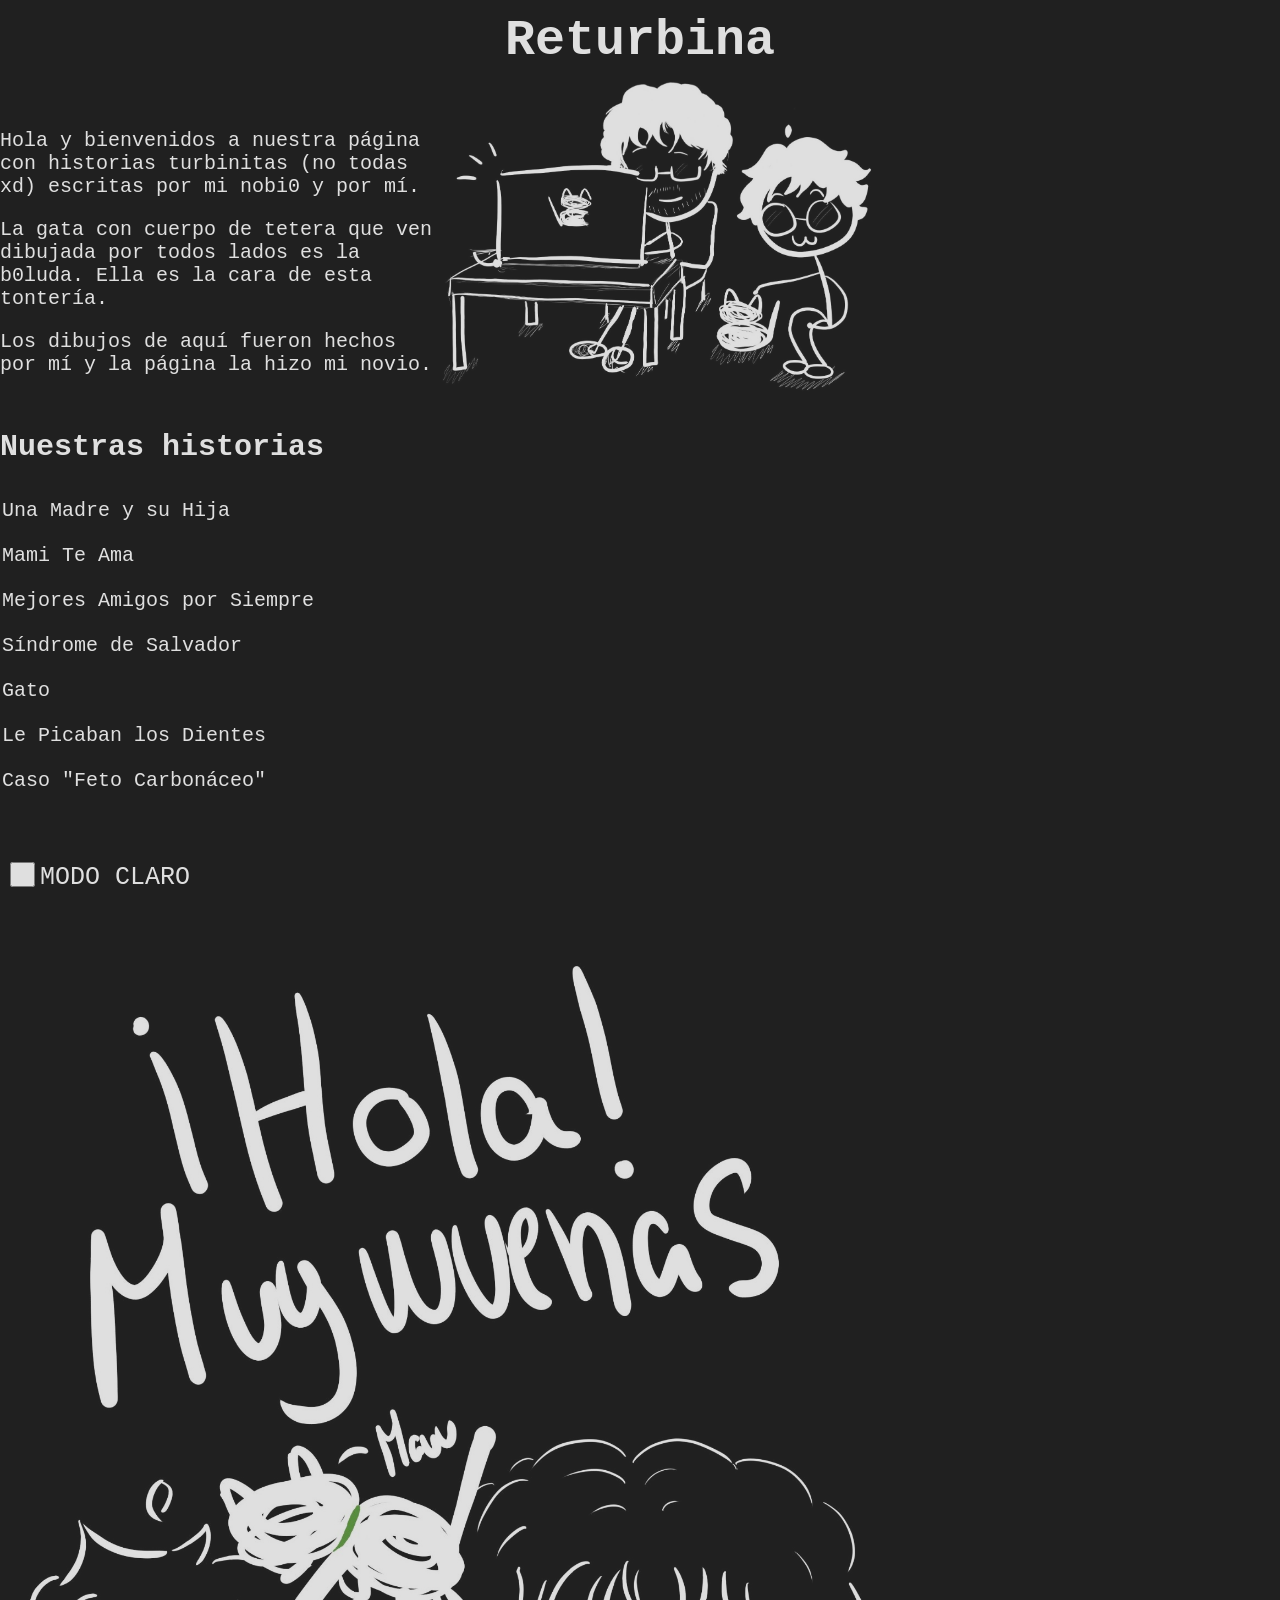
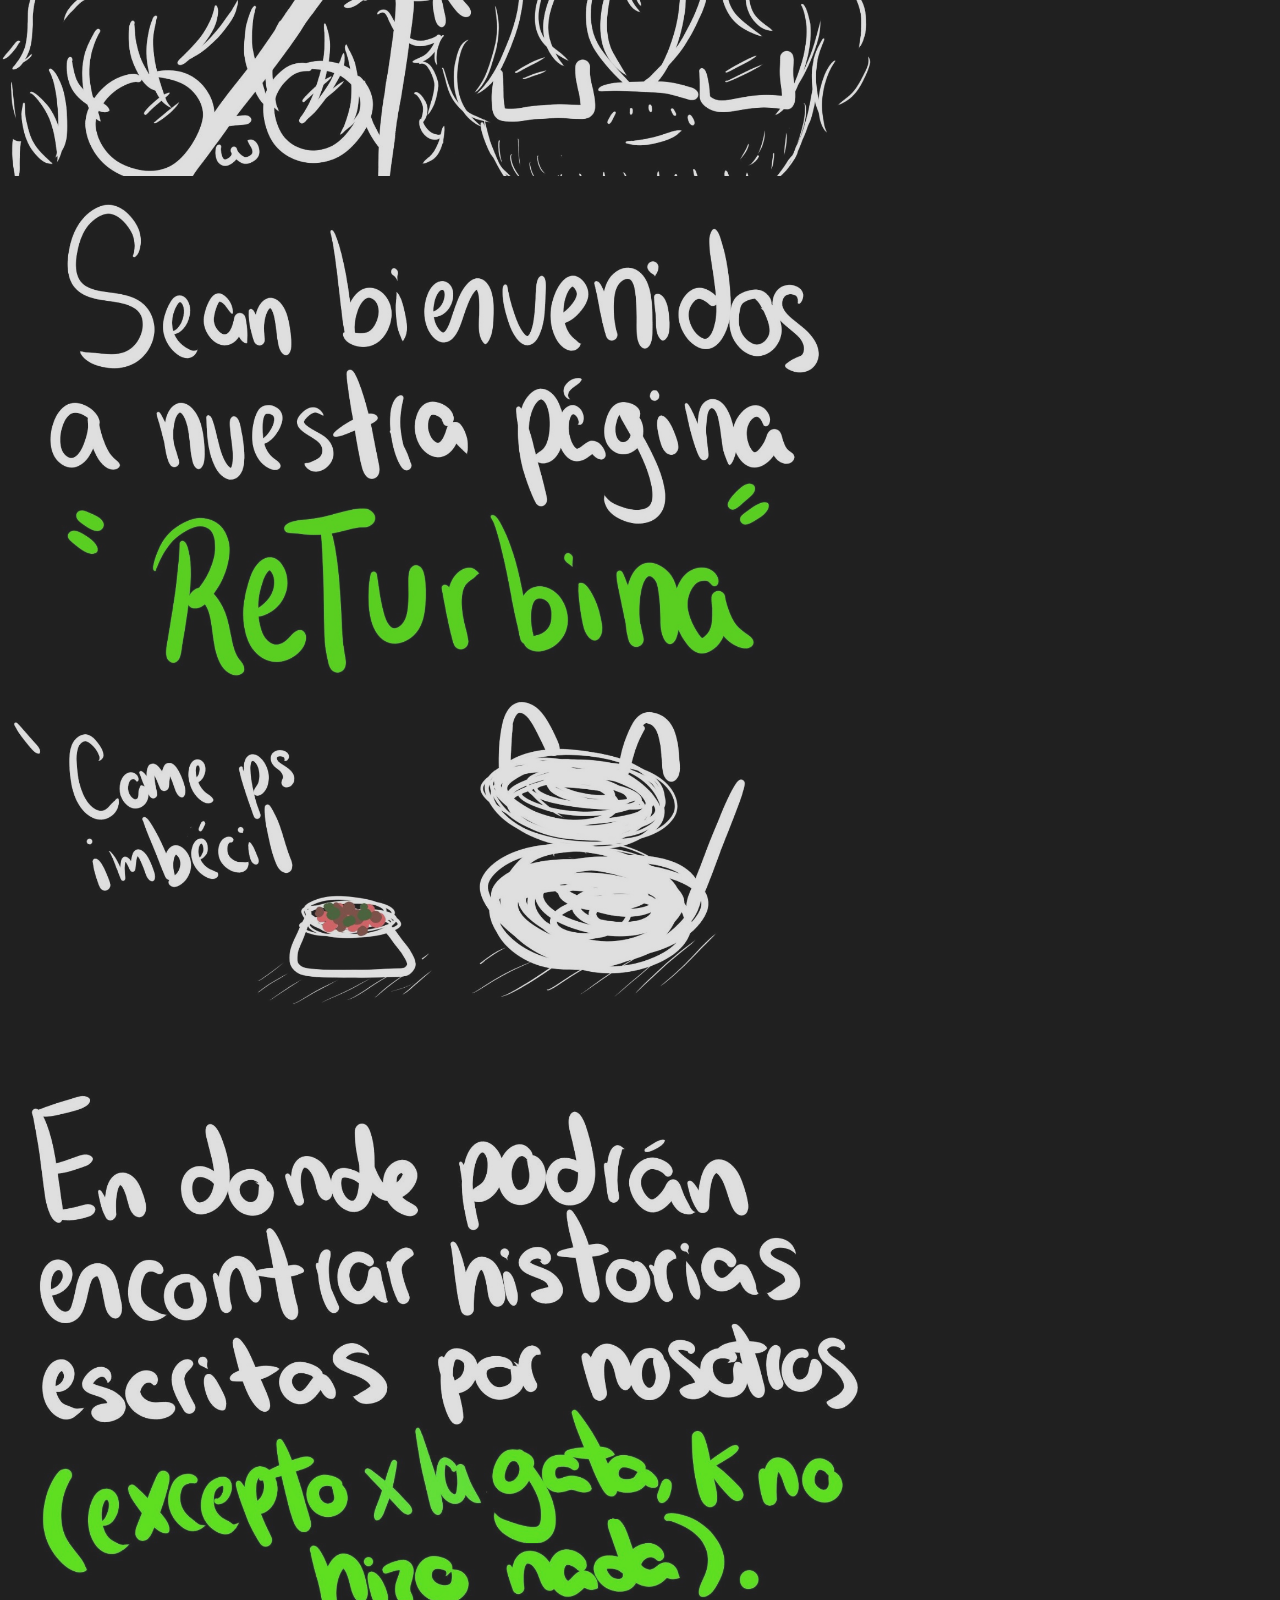
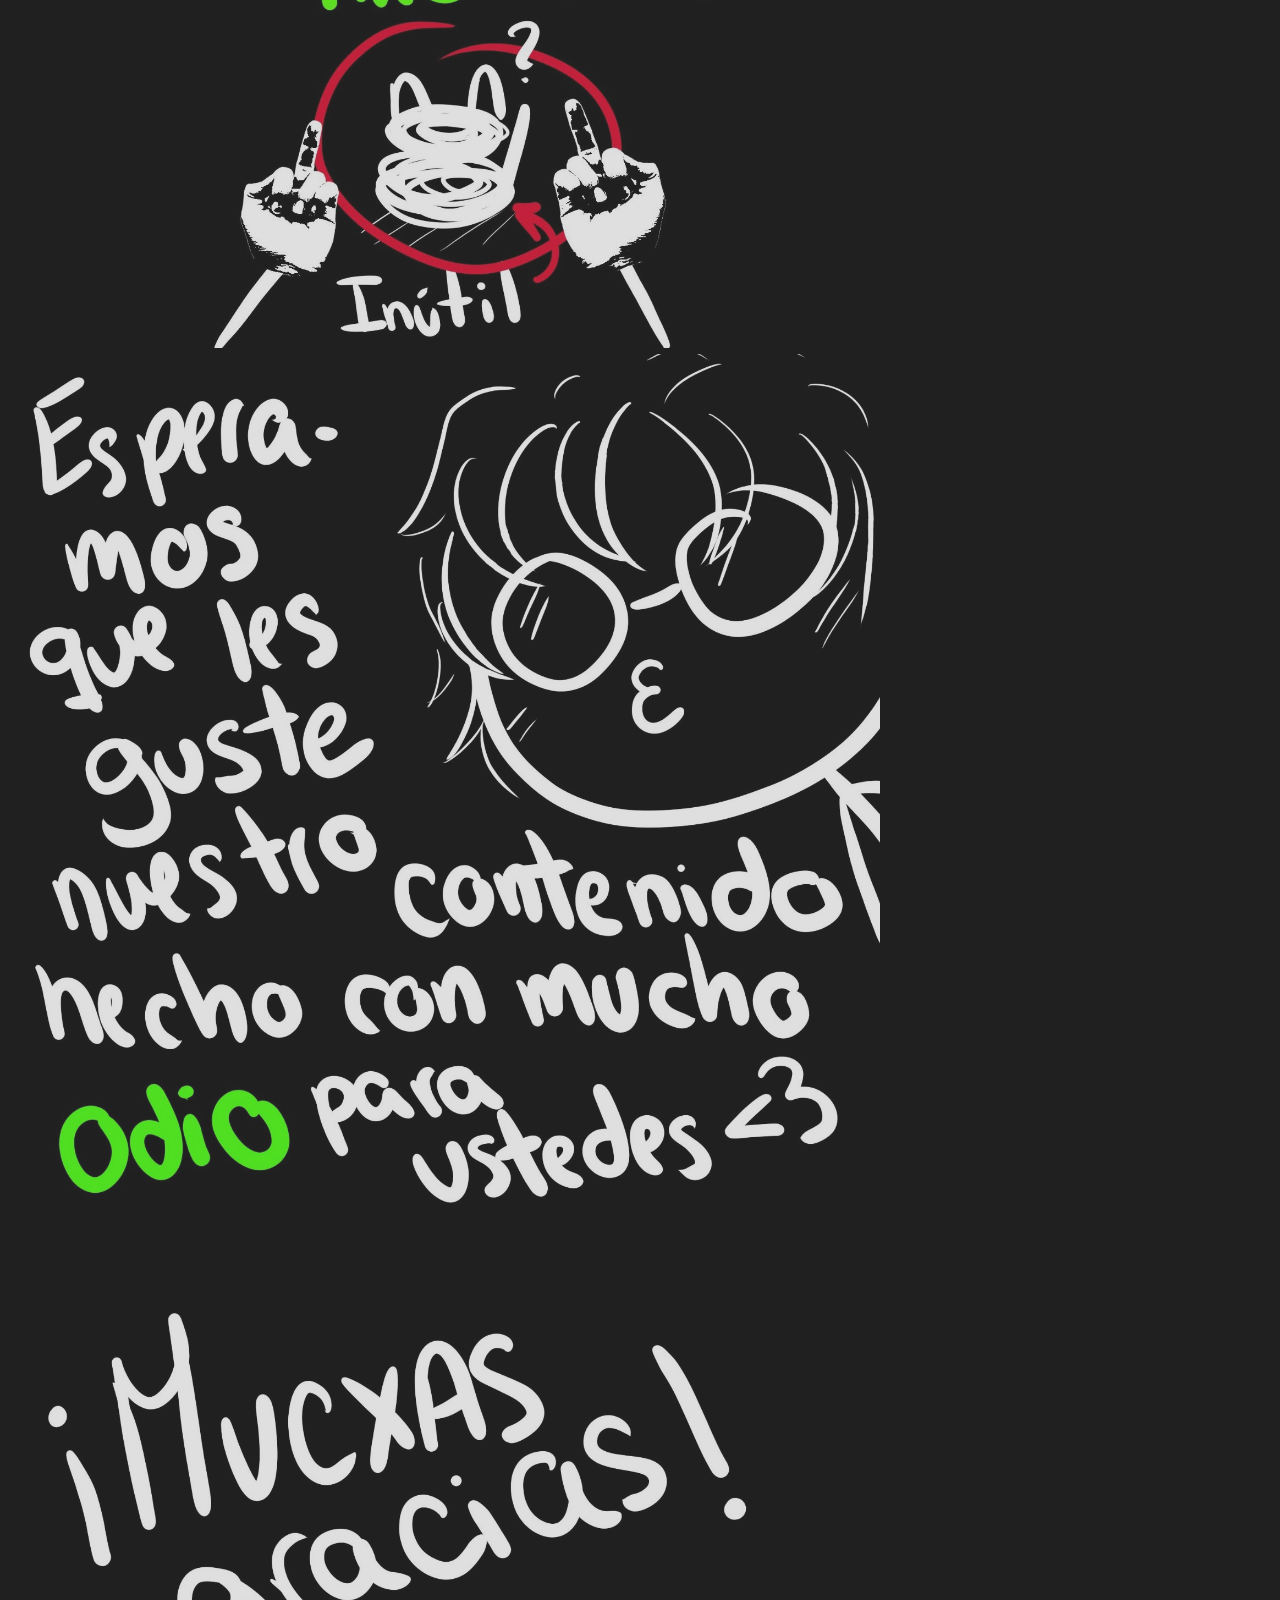
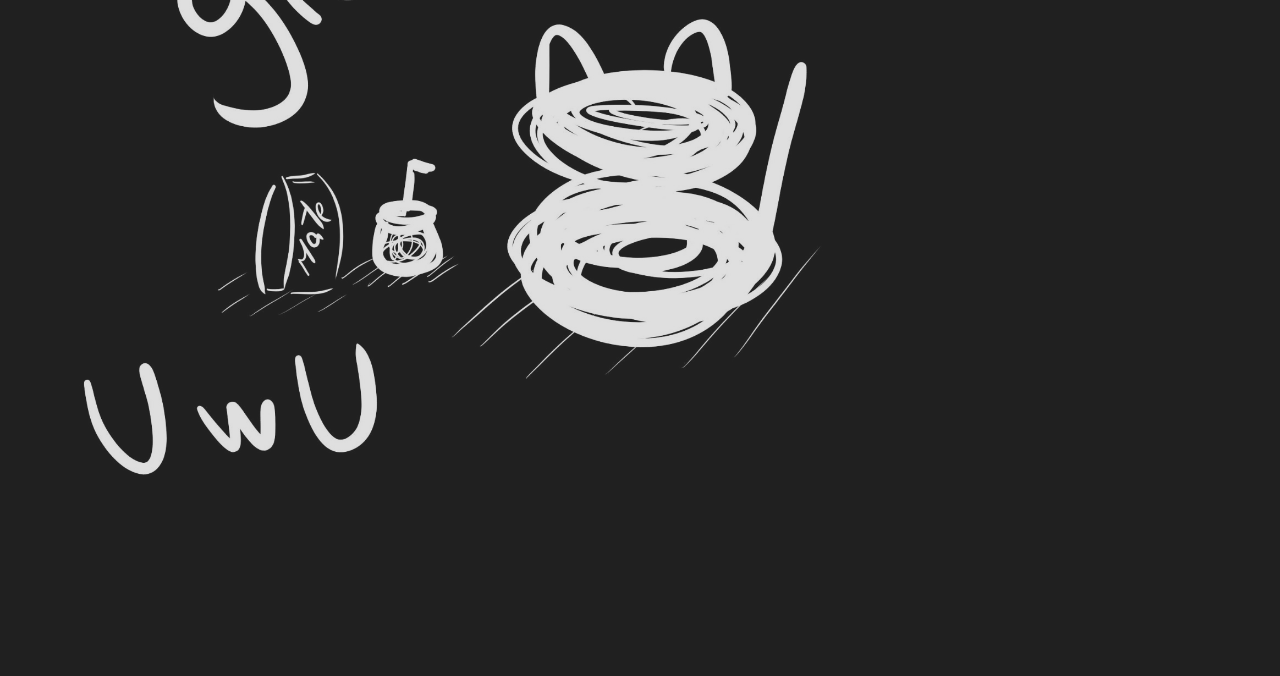
==== index.html @ 89c6c35c "Add files via upload" ====
<!DOCTYPE html>
<html lang="">
  <head>
    <meta charset="utf-8">
    <link rel="icon" type="image/png" href="/img/BOLUDIS ICON_2.png">
    <title>Returbina</title>
    <link rel="stylesheet" href="/style.css">

    <meta property="og:title" content="Historias Returbina" />
    <meta property="og:description" content="Historias turbinita escritas por mi nobi0 y por mí." />
    <meta property="og:image" content="http://raw.githubusercontent.com/returbina/returbina.github.io/refs/heads/main/img/preview.jpeg" />
    <meta property="og:image:width" content="1200" />
    <meta property="og:image:height" content="630" />   
  </head>
  <body oncopy="return false" onpaste="return false" oncut="return false">
    <header><h1>Returbina</h1></header>
    <main>
      <div class="cont-desc-img">
        <div class="cont-desc">
          <p>
            Hola y bienvenidos a nuestra página con historias turbinitas (no todas xd) escritas por mi nobi0 y por mí.
          </p>
          <p>
            La gata con cuerpo de tetera que ven dibujada por todos lados es la b0luda. Ella es la cara de esta tontería.
          </p>
          <p>
            Los dibujos de aquí fueron hechos por mí y la página la hizo mi novio.
          </p>
        </div>
        <div>
          <img src="/img/nosotro.jpg" alt="">
        </div>
      </div>

      <div class="lista-historias">
        <h2>
          Nuestras historias
        </h2>
        <a href="/historias/una_madre_y_su_hija.html">
            <p class="guion-historia">➤</p>
            <p class="item_historia">Una Madre y su Hija</p>
        </a>
        <a href="/historias/mami_te_ama.html">
            <p class="guion-historia">➤</p>
            <p class="item_historia">Mami Te Ama</p>
        </a>
        <a href="/historias/mejores_amigos_por_siempre.html">
            <p class="guion-historia">➤</p>
            <p class="item_historia">Mejores Amigos por Siempre</p>
        </a>
        <a href="/historias/sindrome_de_salvador.html">
            <p class="guion-historia">➤</p>
            <p class="item_historia">Síndrome de Salvador</p>
        </a>
        <a href="/historias/gato.html">
            <p class="guion-historia">➤</p>
            <p class="item_historia">Gato</p>
        </a>
        <a href="/historias/le_picaban_los_dientes.html">
            <p class="guion-historia">➤</p>
            <p class="item_historia">Le Picaban los Dientes</p>
        </a>
        <a href="/historias/caso_feto_carbonaceo.html">
            <p class="guion-historia">➤</p>
            <p class="item_historia">Caso "Feto Carbonáceo"</p>
        </a>
      </div>

      <br>
      <br>
      <br>
      <a href="https://www.wattpad.com/user/karuril_ao" target="_blank">
        Nuestro Wattpad
      </a><br>
      
      <img src="/img/presentacion1.jpeg">
      <img src="/img/presentacion2.jpeg">
      <img src="/img/presentacion3.jpeg">
      <img src="/img/presentacion4.jpeg">
      <img src="/img/presentacion5.jpeg">

    </main>

    <footer id="#footer">
      <div class="modo-oscuro">
        <input class="boton-oscuro" type="checkbox" id="style-switch">
        <label for="style-switch">MODO CLARO</label>
      </div>
    </footer>
  </body>
</html>
---- style.css ----
:root {
    --fondo: #000;
    --letra: #fff;
}

html {  
    background-color: var(--fondo);
    font-family: ui-monospace, "Cascadia Mono", "Segoe UI Mono", Menlo, Monaco, Consolas, "Liberation Mono", "Courier New", monospace;
    filter: invert(0%) contrast(0.75) hue-rotate(0deg);
    transition: filter 0.3s ease;
}   
html:has(#style-switch:checked) {
    filter: invert(100%) contrast(0.75) hue-rotate(180deg);
}

body {
    color: var(--letra);
    -webkit-user-select: none; /* Safari */
    -moz-user-select: none;    /* Firefox */
    -ms-user-select: none;     /* IE10+/Edge */
    user-select: none;         /* Standard */

    margin: 0;
}   
main{
    font-size: 20px;
    justify-self: center;
    width: 55pc;
    margin-bottom: 100px;
}
main img{
    width: 100%;
    height: auto;
}
p {
    margin-bottom: 0;
}
p + p {
    text-indent: 1.5em;
    
    margin-top: 20px;
}   

main .cont-desc-img{
    display: flex;
    flex-direction: row;
    align-items: center;
}
.cont-desc p{
    text-indent: 0;
}

.lista-historias a{
    display: flex;
    flex-direction: row;
}
.lista-historias a .guion-historia{
    margin: 10px;
    transition: transform 0.2s ease;
    color: var(--letra);
    text-decoration: none;
    opacity: 0;
    transition: opacity 0.2s ease;
    transform: translateX(-10px);
}
.lista-historias a .item_historia{
    transform: translateX(-75px);
    margin: 10px;
    transition: transform 0.2s ease;
    color: var(--letra);
    text-decoration: none;
}
.lista-historias a:hover .item_historia{
    transform: translateX(-50px);
    text-decoration: underline;
}
.lista-historias a:hover .guion-historia{
    opacity: 1;
}

a{
    color: var(--letra);
    text-decoration: none;
}
a:visited{
    color: var(--letra);
    text-decoration: none;
}

header {
    position: sticky;
    top: 0;
    z-index: 100;
    margin: 0;
    background-color: var(--fondo);
    display: flex;
    justify-content: center;
}
header h1{
    margin: 0;
    text-align: center;
    align-content: center;
    height: 80px;
    font-size: 50px;
}
header .volver{
    position: absolute;
    left: 20px;
    top: 20px;
    display: flex;
    align-items: center;
}
.volver a{
    display:flex;
    flex-direction: column;
    justify-content: center;
    height: 40px;
    width: auto; 
}
.volver a:hover img{
    transform: translateX(-10px);
}
.volver a img{
    height: 100%;
    width: auto;
    transition: transform 0.3s ease;
}

.cita{
    padding-left: 50px;
    padding-right: 50px;
}

footer{
    position: sticky;
    bottom: 0;
    z-index: 100;
    margin: 0;
    height: 50px;
    background-color: var(--fondo);
    align-content: center;

    display: flex;
    justify-content: space-between;
    align-items: center;
}

.creditos{
    font-size: 18px;
    text-align: right;
    margin-right: 20px;
}

.modo-oscuro{
    margin: 5px;
    font-size: 18px;
    text-align: left;
    display: flex;
    align-items: center;
    /*border: 2px solid var(--letra);
    border-radius: 5px;*/
}
.modo-oscuro input[type="checkbox"] {
    width: 25px;
    height: 25px;
    margin: 5px;
    margin-right: 0;
}

.modo-oscuro label{
    font-size: 25px;
    margin: 5px;
    margin-bottom: 0;
}
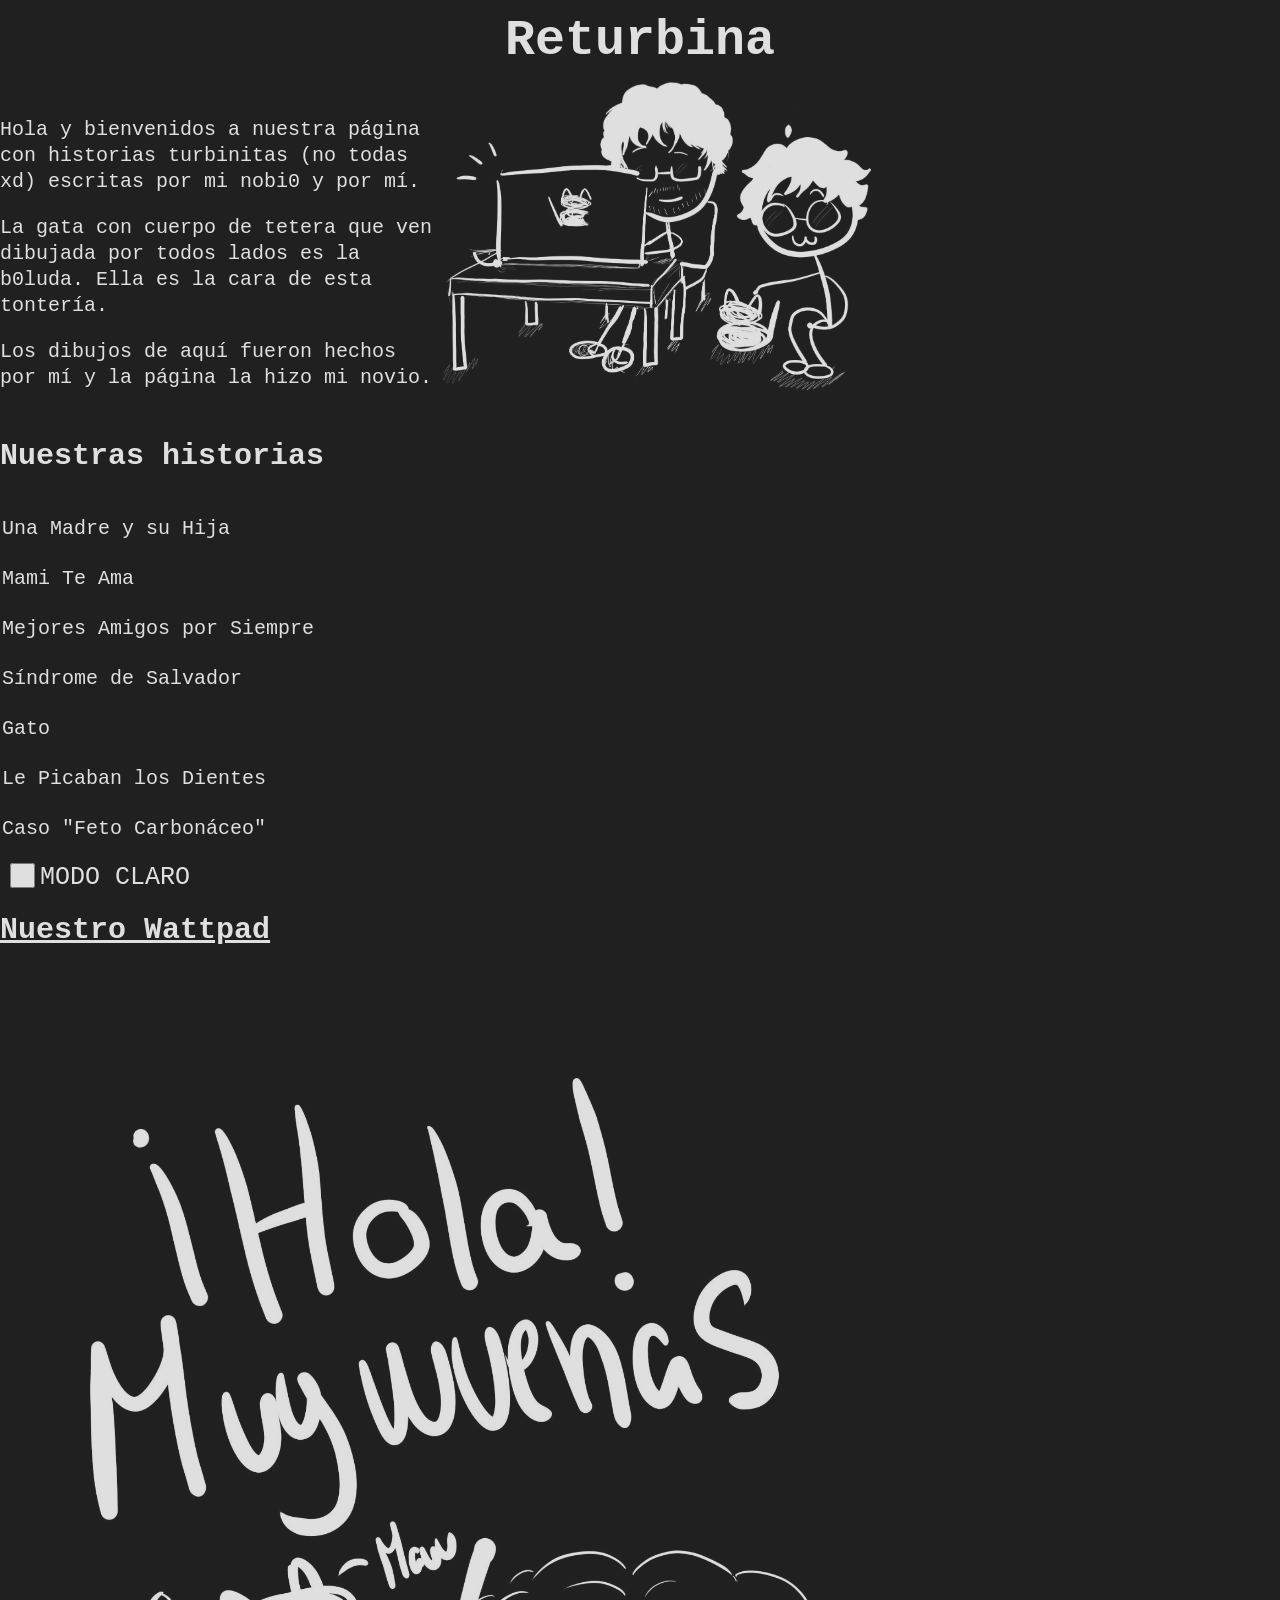
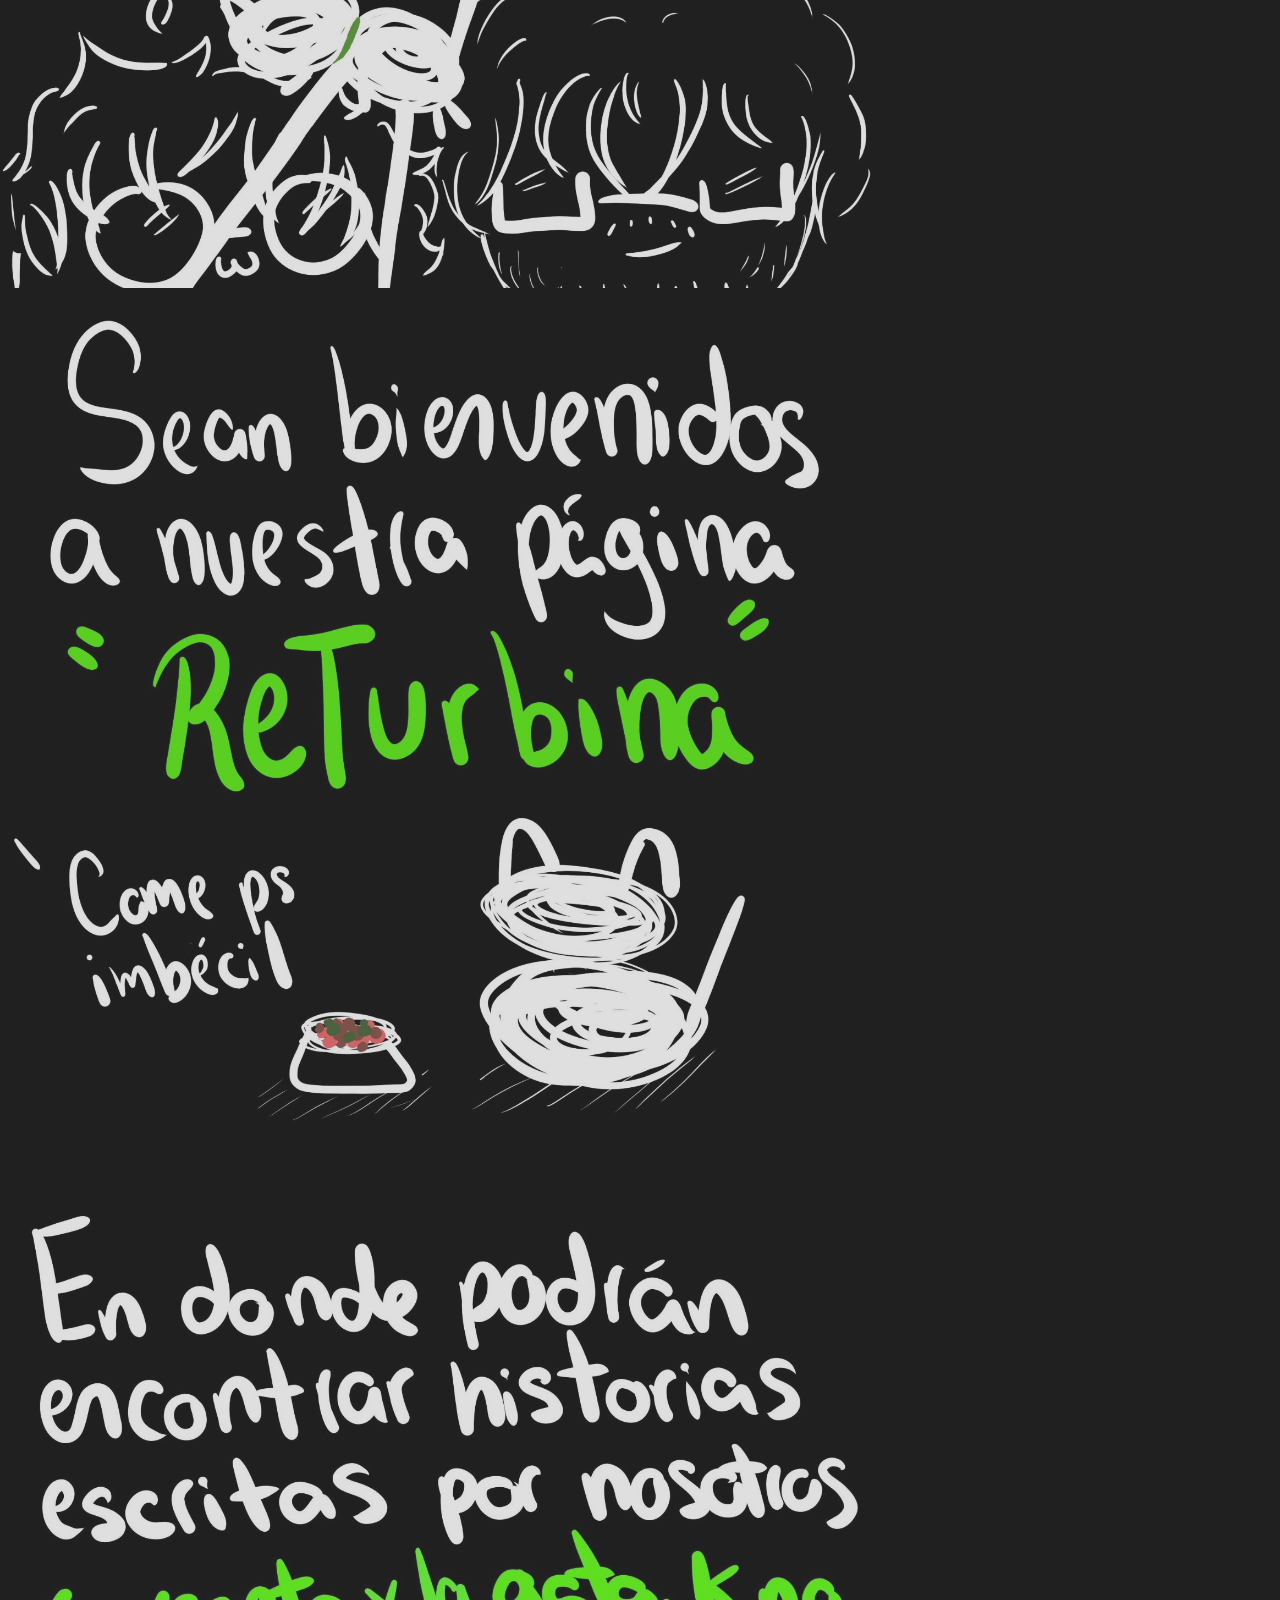
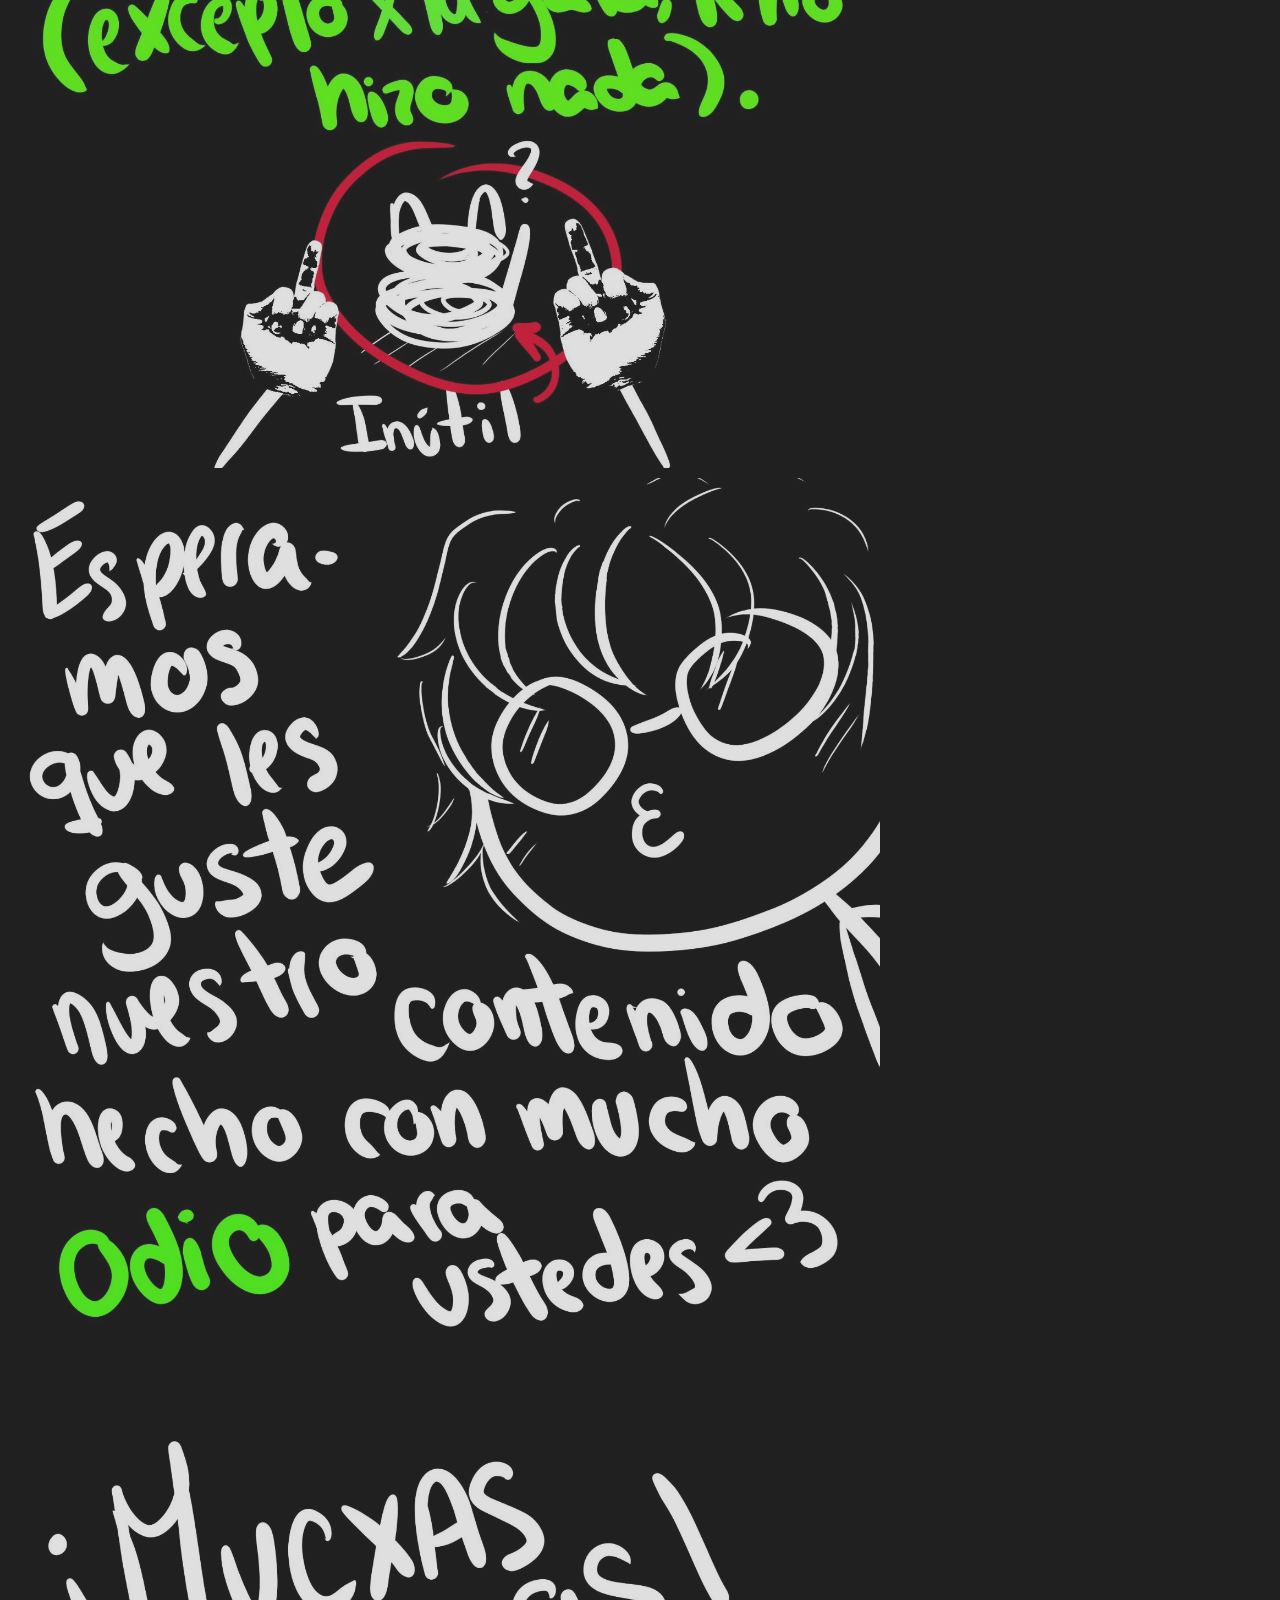
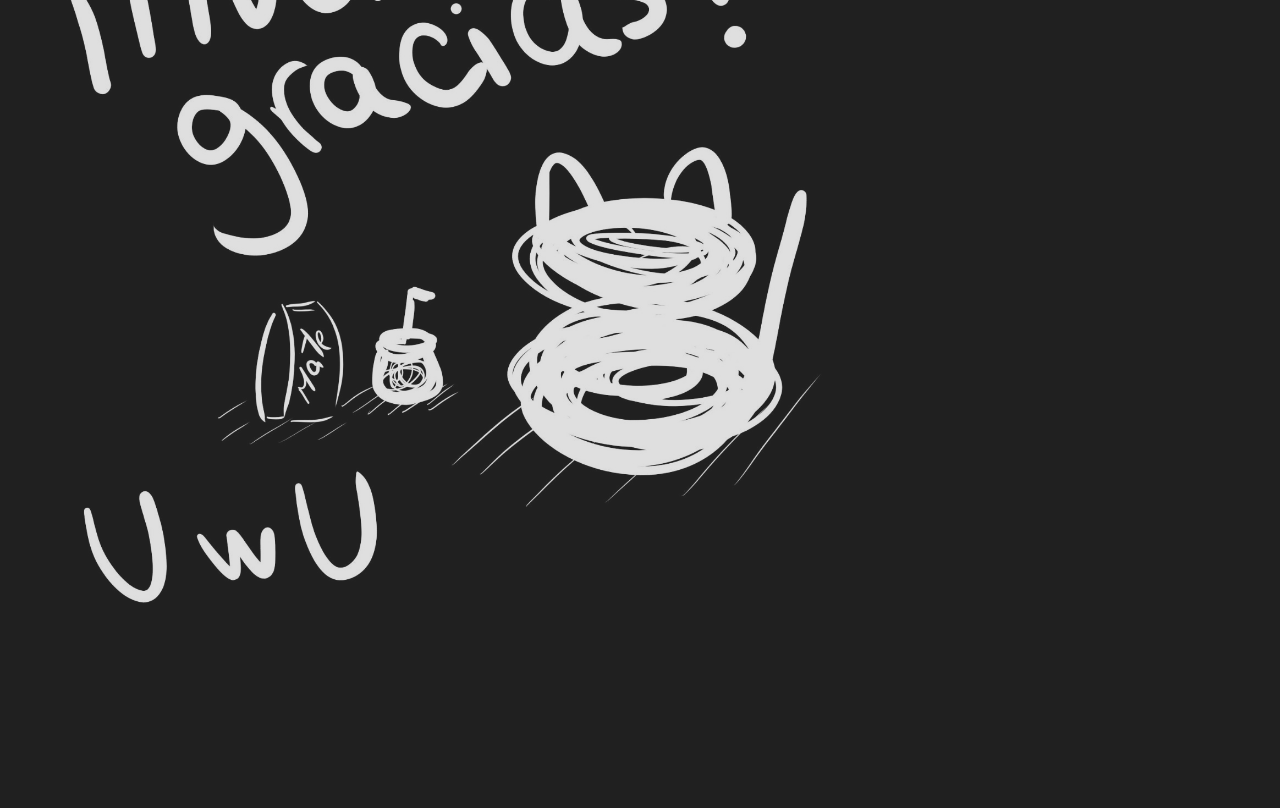
==== commit 1342019d: "Add files via upload" ====
--- a/index.html
+++ b/index.html
@@ -17,15 +17,9 @@
     <main>
       <div class="cont-desc-img">
         <div class="cont-desc">
-          <p>
-            Hola y bienvenidos a nuestra página con historias turbinitas (no todas xd) escritas por mi nobi0 y por mí.
-          </p>
-          <p>
-            La gata con cuerpo de tetera que ven dibujada por todos lados es la b0luda. Ella es la cara de esta tontería.
-          </p>
-          <p>
-            Los dibujos de aquí fueron hechos por mí y la página la hizo mi novio.
-          </p>
+          <p>Hola y bienvenidos a nuestra página con historias turbinitas (no todas xd) escritas por mi nobi0 y por mí.</p>
+          <p>La gata con cuerpo de tetera que ven dibujada por todos lados es la b0luda. Ella es la cara de esta tontería.</p>
+          <p>Los dibujos de aquí fueron hechos por mí y la página la hizo mi novio.</p>
         </div>
         <div>
           <img src="/img/nosotro.jpg" alt="">
@@ -33,9 +27,7 @@
       </div>
 
       <div class="lista-historias">
-        <h2>
-          Nuestras historias
-        </h2>
+        <h2>Nuestras historias</h2>
         <a href="/historias/una_madre_y_su_hija.html">
             <p class="guion-historia">➤</p>
             <p class="item_historia">Una Madre y su Hija</p>
@@ -67,10 +59,8 @@
       </div>
 
       <br>
-      <br>
-      <br>
-      <a href="https://www.wattpad.com/user/karuril_ao" target="_blank">
-        Nuestro Wattpad
+      <a style="text-decoration: underline;" href="https://www.wattpad.com/user/karuril_ao" target="_blank">
+        <h2>Nuestro Wattpad</h2>
       </a><br>
       
       <img src="/img/presentacion1.jpeg">
--- a/style.css
+++ b/style.css
@@ -21,6 +21,7 @@
     user-select: none;         /* Standard */
 
     margin: 0;
+    line-height: 1.5;
 }   
 main{
     font-size: 20px;
@@ -48,11 +49,13 @@
 }
 .cont-desc p{
     text-indent: 0;
+    line-height: 1.3;
 }
 
 .lista-historias a{
     display: flex;
     flex-direction: row;
+    width: fit-content; 
 }
 .lista-historias a .guion-historia{
     margin: 10px;
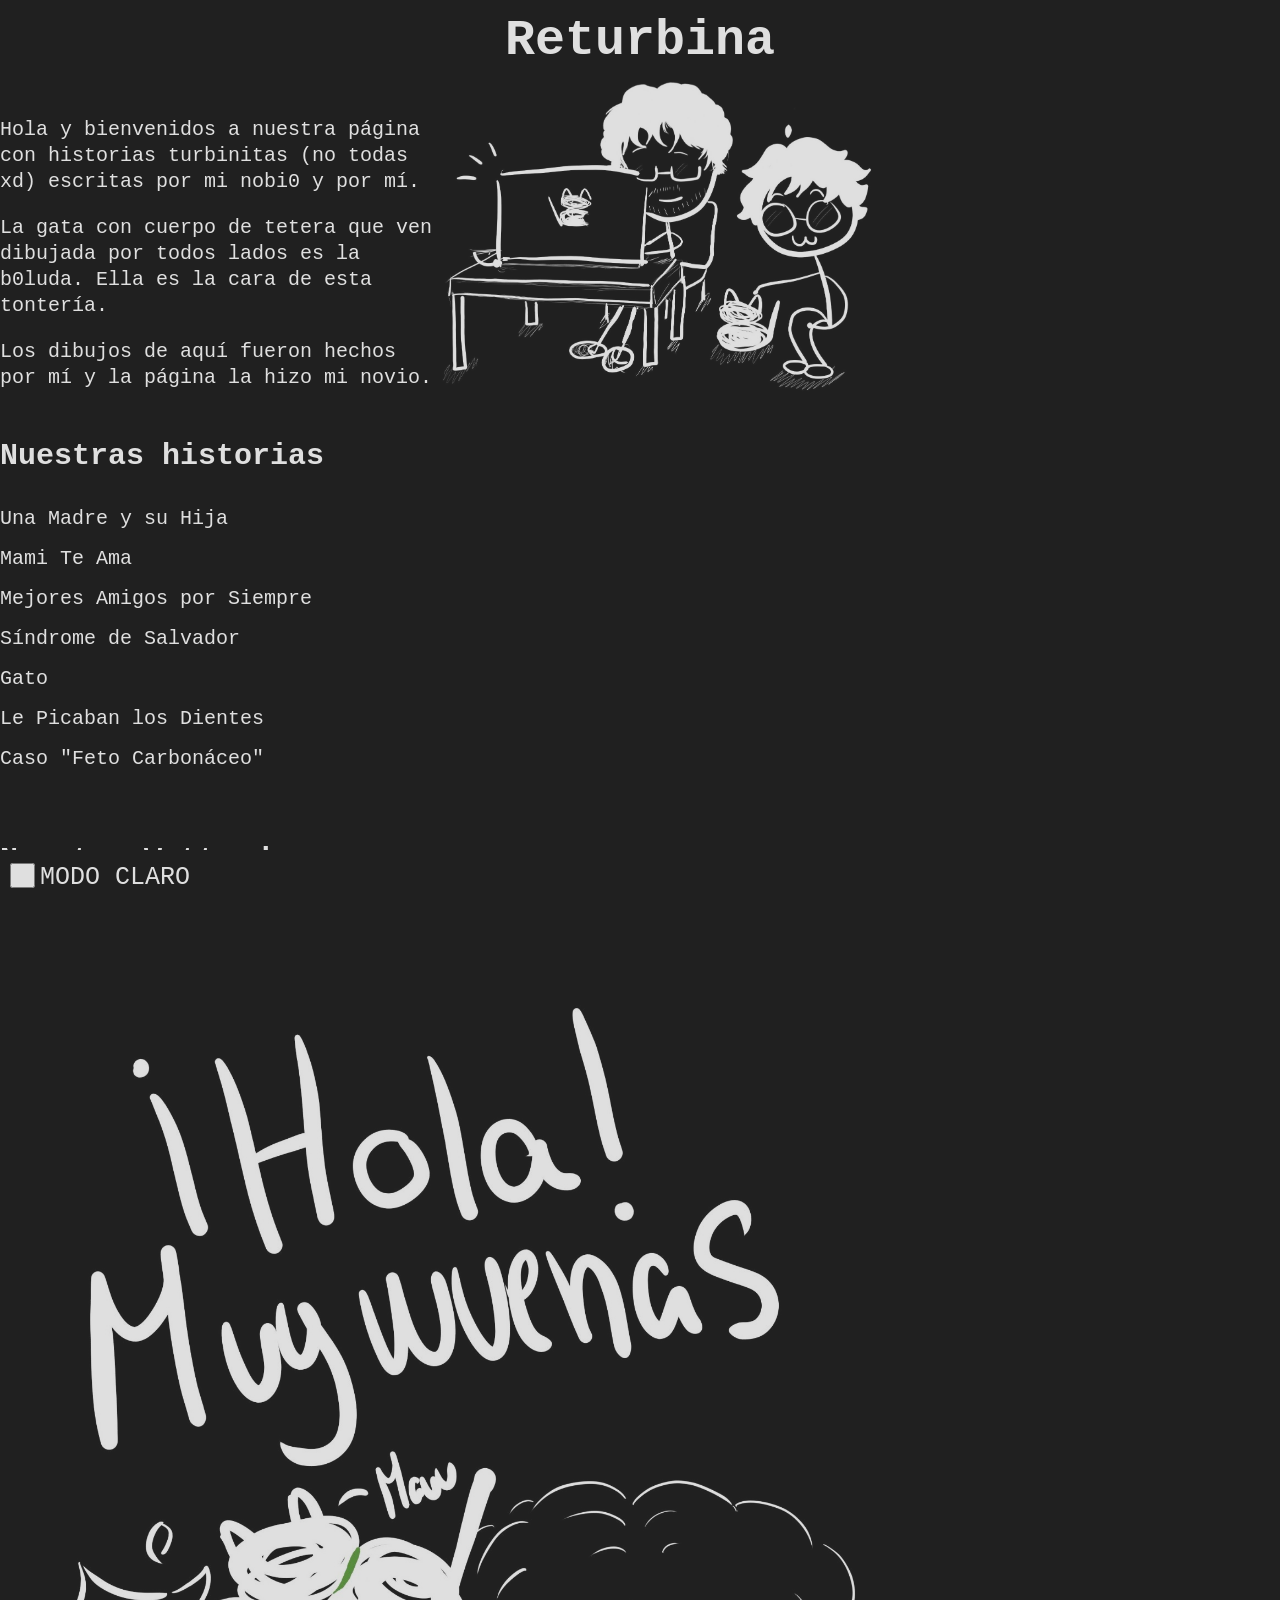
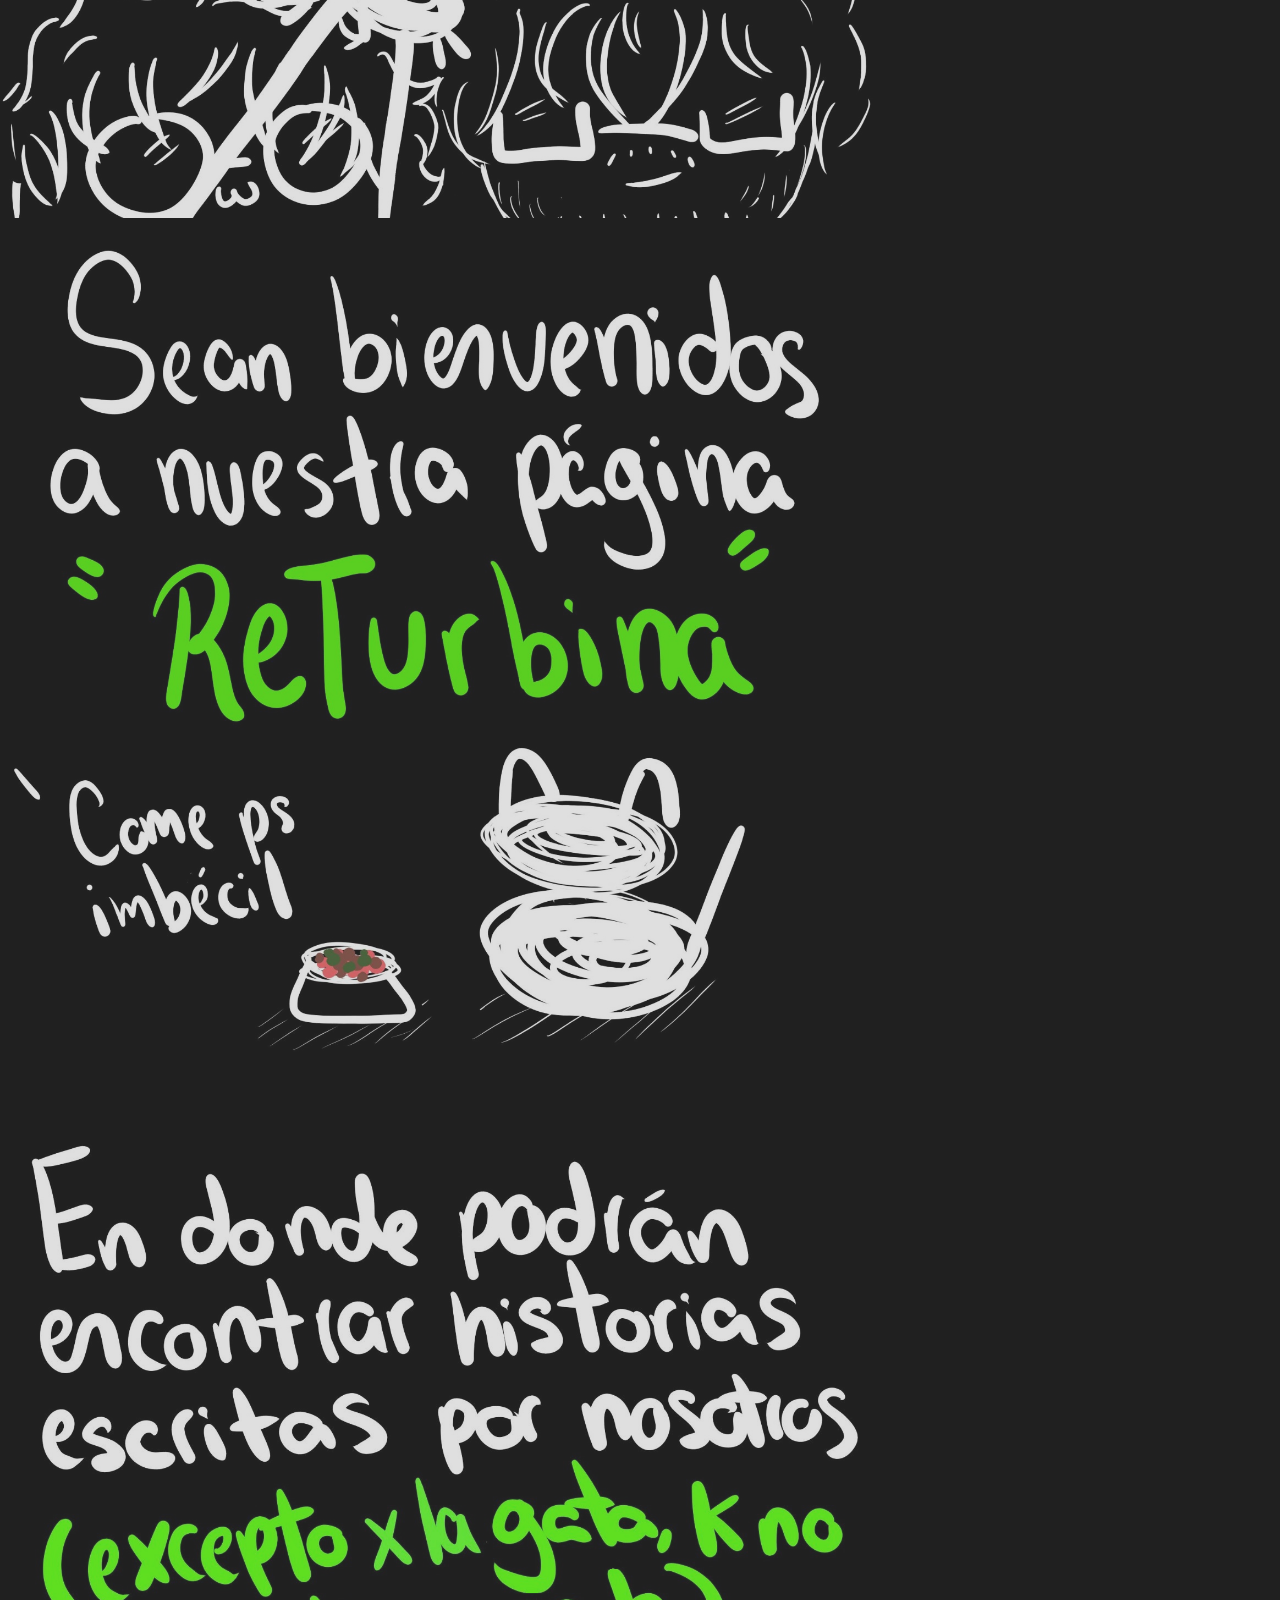
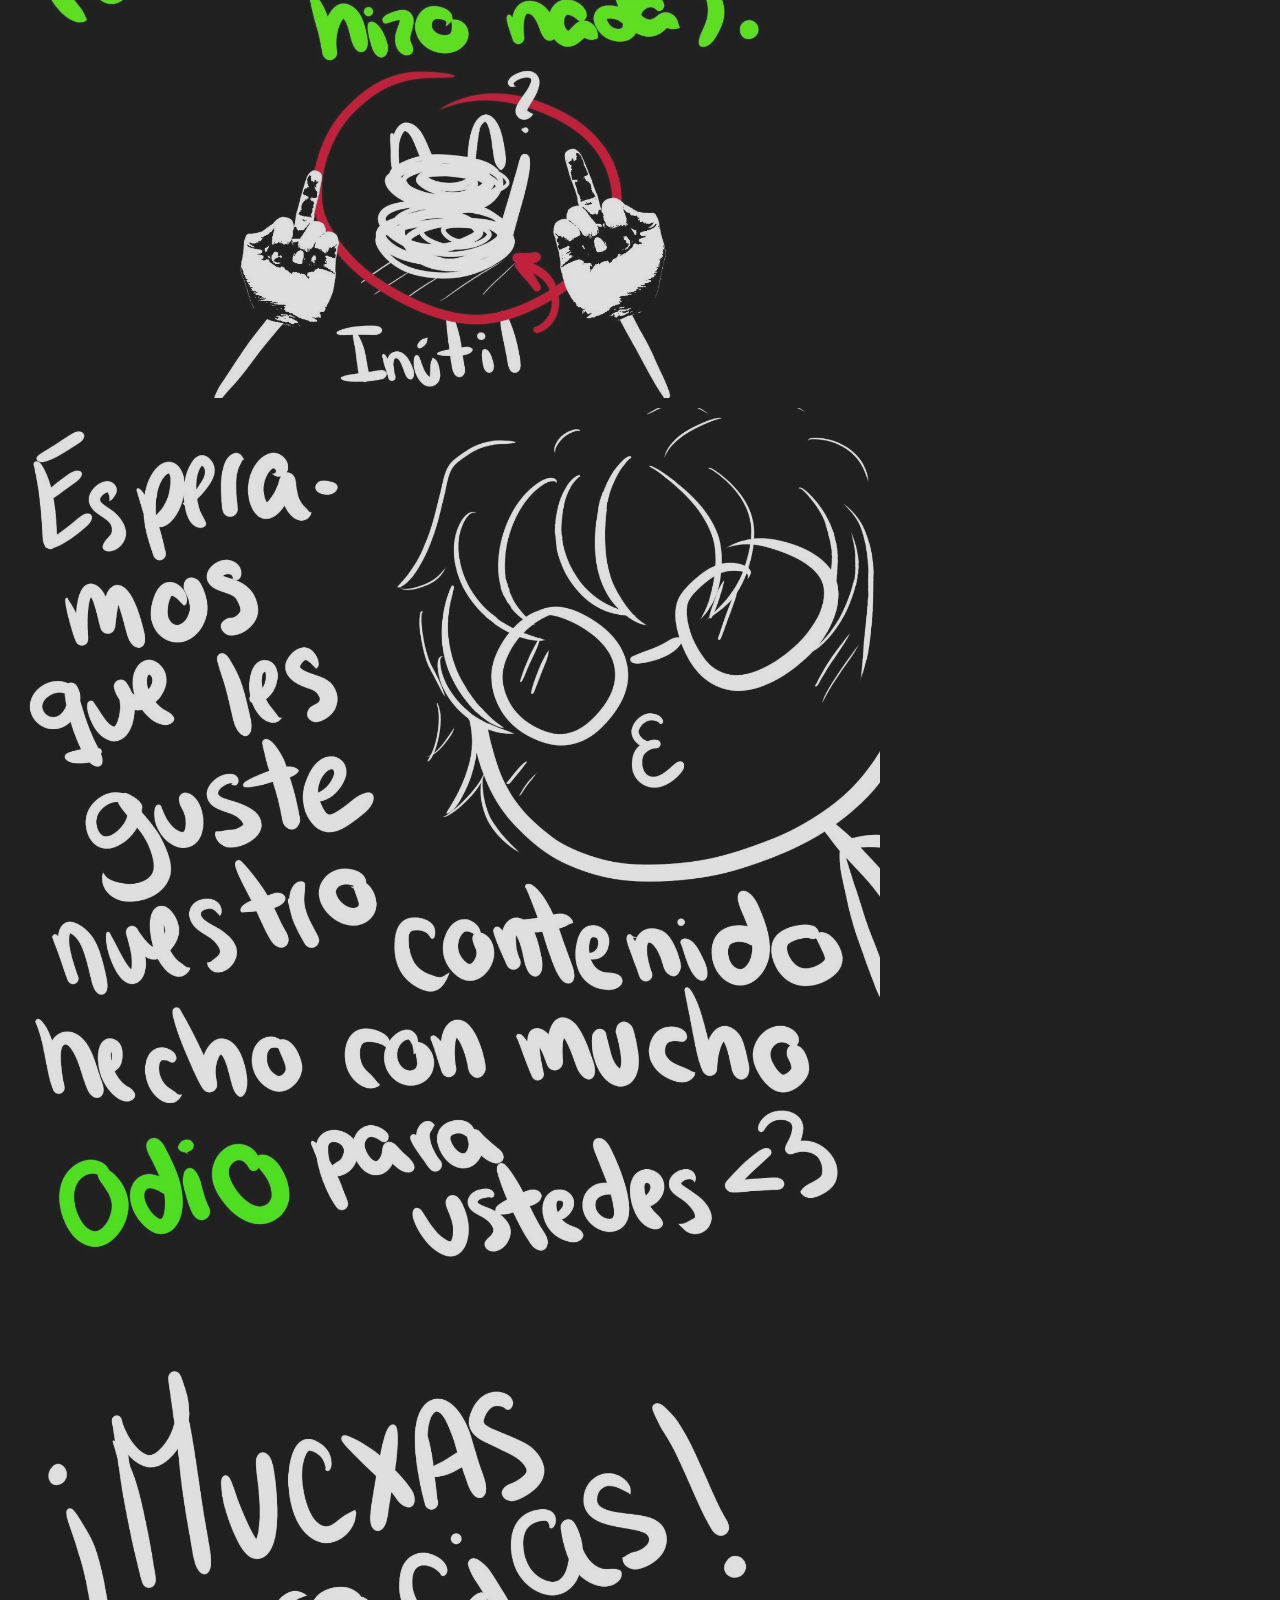
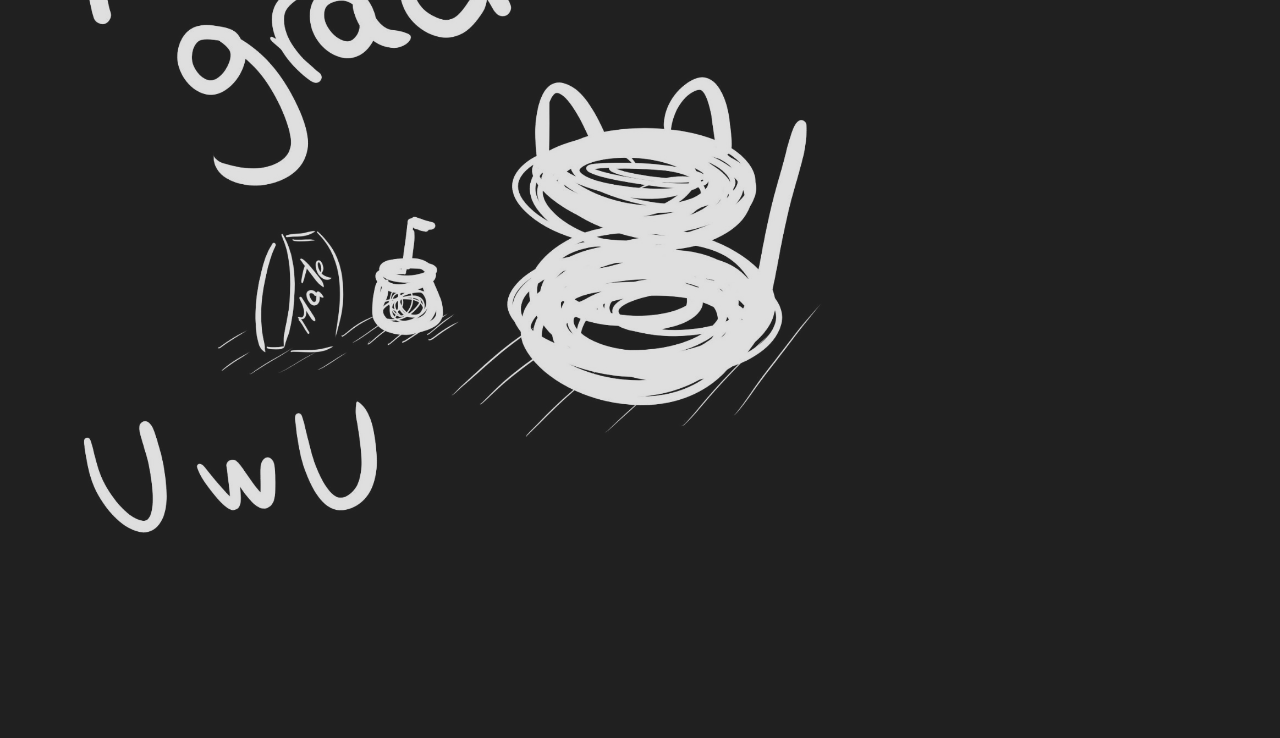
==== commit 33f0bfda: "Add files via upload" ====
--- a/index.html
+++ b/index.html
@@ -28,32 +28,32 @@
 
       <div class="lista-historias">
         <h2>Nuestras historias</h2>
-        <a href="/historias/una_madre_y_su_hija.html">
-            <p class="guion-historia">➤</p>
+        <a class="item-lista" href="/historias/una_madre_y_su_hija.html">
+            <div class="guion-historia">➤</div>
             <p class="item_historia">Una Madre y su Hija</p>
         </a>
-        <a href="/historias/mami_te_ama.html">
-            <p class="guion-historia">➤</p>
+        <a class="item-lista" href="/historias/mami_te_ama.html">
+            <div class="guion-historia">➤</div>
             <p class="item_historia">Mami Te Ama</p>
         </a>
-        <a href="/historias/mejores_amigos_por_siempre.html">
-            <p class="guion-historia">➤</p>
+        <a class="item-lista" href="/historias/mejores_amigos_por_siempre.html">
+            <div class="guion-historia">➤</div>
             <p class="item_historia">Mejores Amigos por Siempre</p>
         </a>
-        <a href="/historias/sindrome_de_salvador.html">
-            <p class="guion-historia">➤</p>
+        <a class="item-lista" href="/historias/sindrome_de_salvador.html">
+            <div class="guion-historia">➤</div>
             <p class="item_historia">Síndrome de Salvador</p>
         </a>
-        <a href="/historias/gato.html">
-            <p class="guion-historia">➤</p>
+        <a class="item-lista" href="/historias/gato.html">
+            <div class="guion-historia">➤</div>
             <p class="item_historia">Gato</p>
         </a>
-        <a href="/historias/le_picaban_los_dientes.html">
-            <p class="guion-historia">➤</p>
+        <a class="item-lista" href="/historias/le_picaban_los_dientes.html">
+            <div class="guion-historia">➤</div>
             <p class="item_historia">Le Picaban los Dientes</p>
         </a>
-        <a href="/historias/caso_feto_carbonaceo.html">
-            <p class="guion-historia">➤</p>
+        <a class="item-lista" href="/historias/caso_feto_carbonaceo.html">
+            <div class="guion-historia">➤</div>
             <p class="item_historia">Caso "Feto Carbonáceo"</p>
         </a>
       </div>
--- a/style.css
+++ b/style.css
@@ -52,32 +52,35 @@
     line-height: 1.3;
 }
 
-.lista-historias a{
+.lista-historias .item-lista{
     display: flex;
     flex-direction: row;
     width: fit-content; 
+    justify-content: flex-start;
+    margin-bottom: 10px;
 }
-.lista-historias a .guion-historia{
-    margin: 10px;
+.lista-historias .item-lista .guion-historia{
+    margin: 0;
+    display: none;
     transition: transform 0.2s ease;
     color: var(--letra);
     text-decoration: none;
     opacity: 0;
     transition: opacity 0.2s ease;
-    transform: translateX(-10px);
 }
-.lista-historias a .item_historia{
-    transform: translateX(-75px);
-    margin: 10px;
+.lista-historias .item-lista .item_historia{
+    margin: 0;
+    transform: translateX(0px);
     transition: transform 0.2s ease;
     color: var(--letra);
     text-decoration: none;
 }
-.lista-historias a:hover .item_historia{
-    transform: translateX(-50px);
+.lista-historias .item-lista:hover .item_historia{
     text-decoration: underline;
+    transform: translateX(5px);
 }
-.lista-historias a:hover .guion-historia{
+.lista-historias .item-lista:hover .guion-historia{
+    display: block;
     opacity: 1;
 }
 
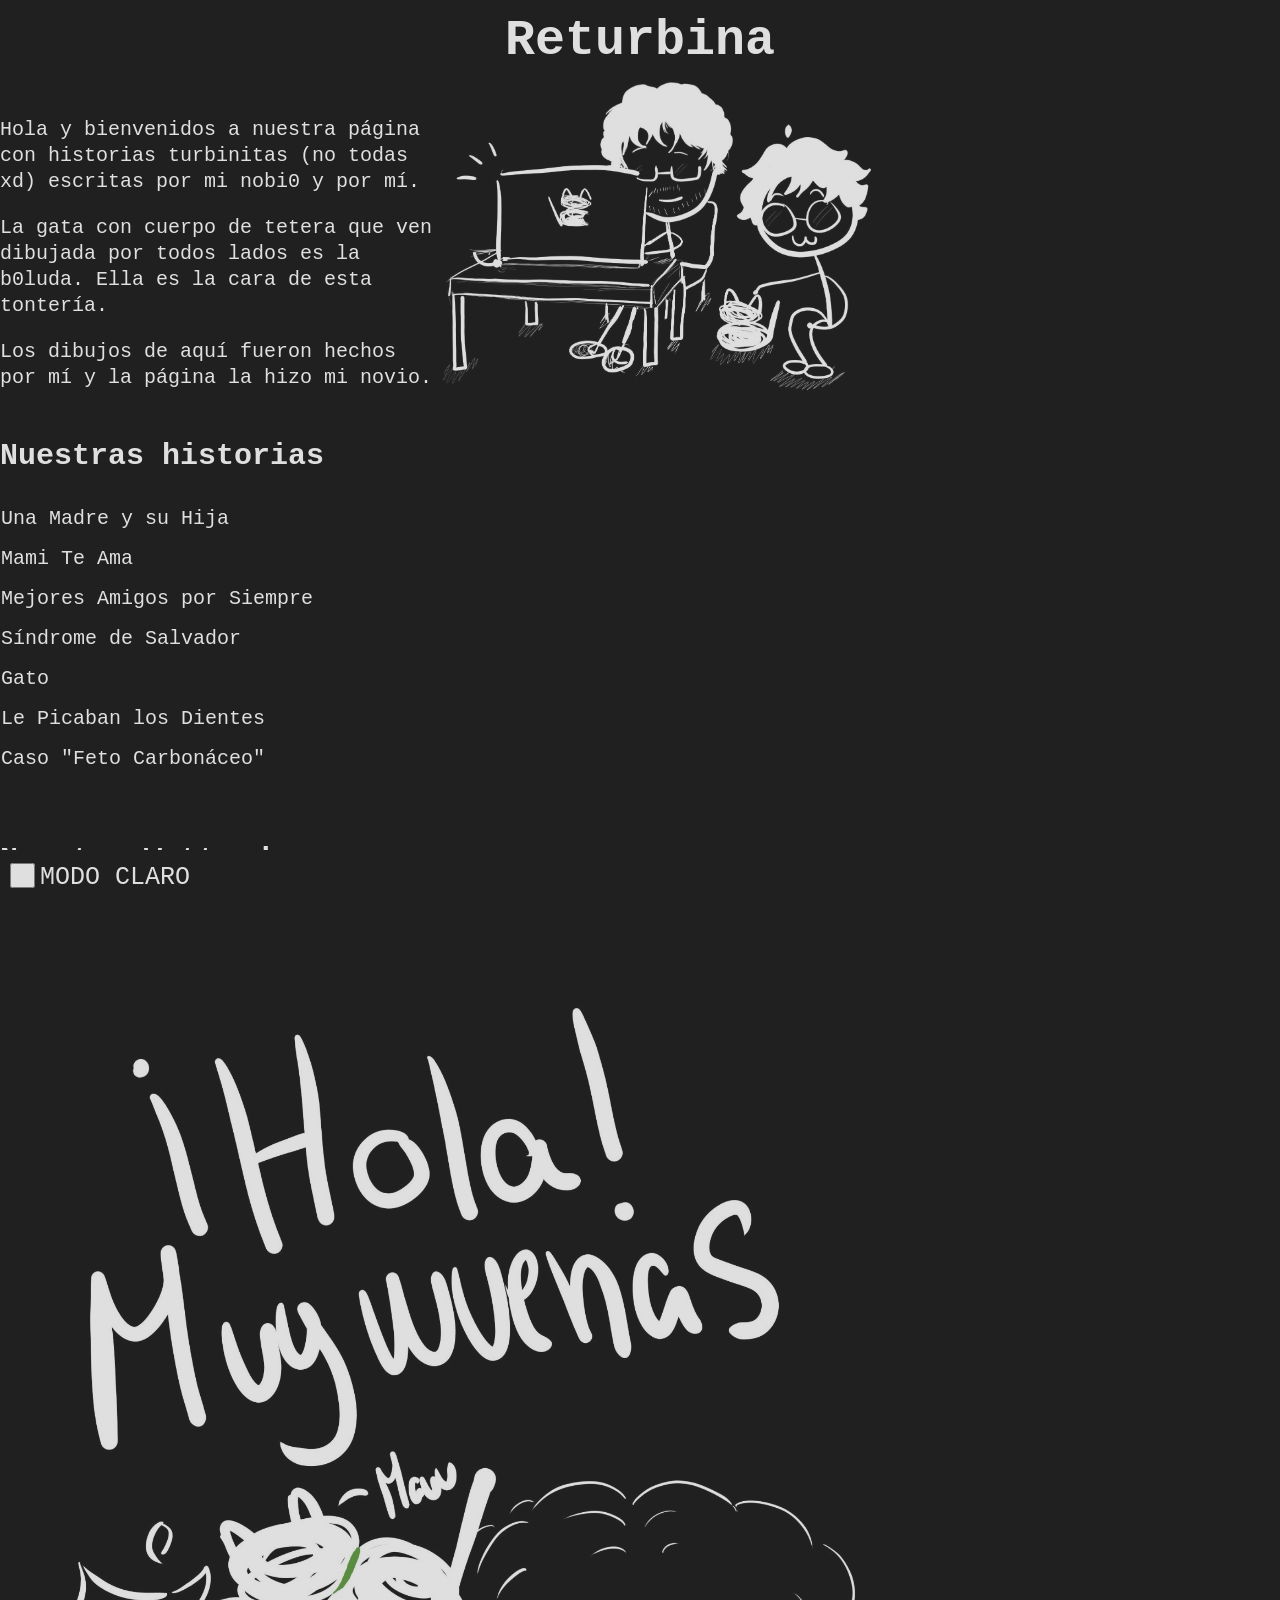
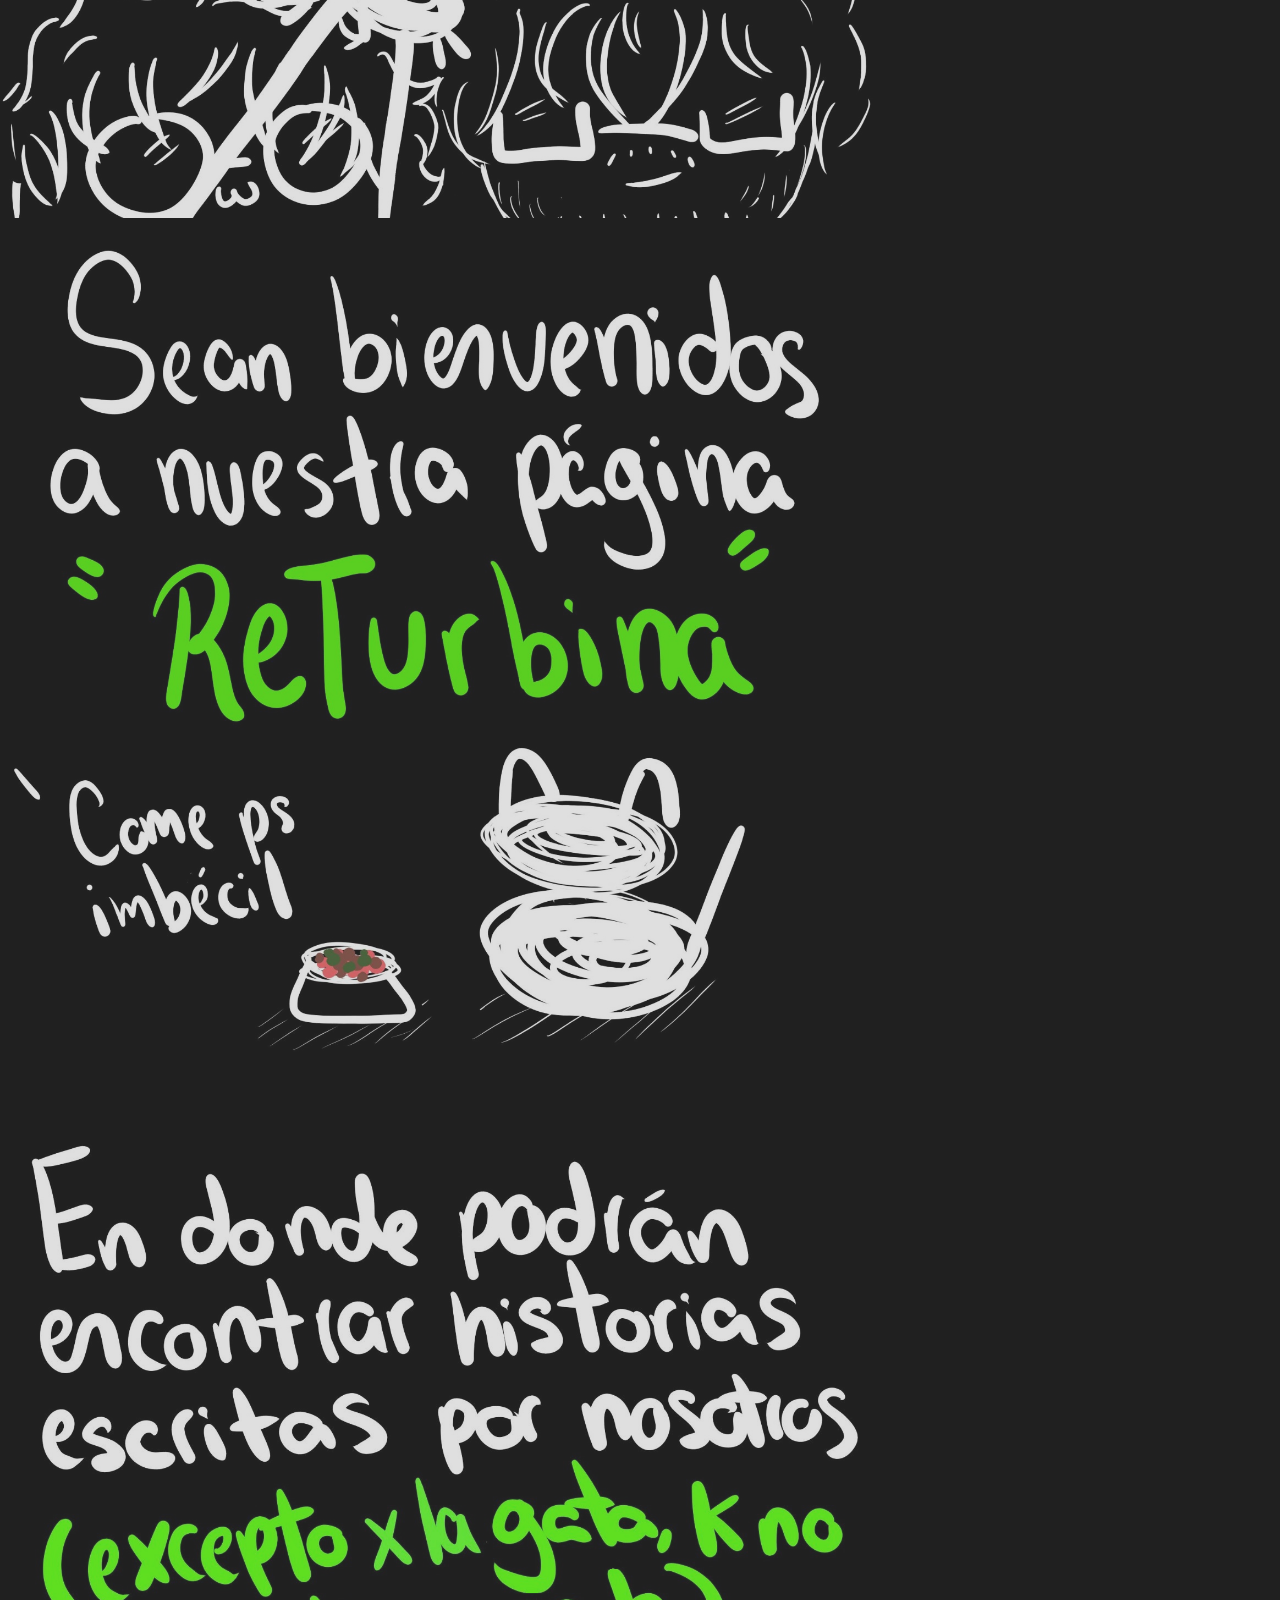
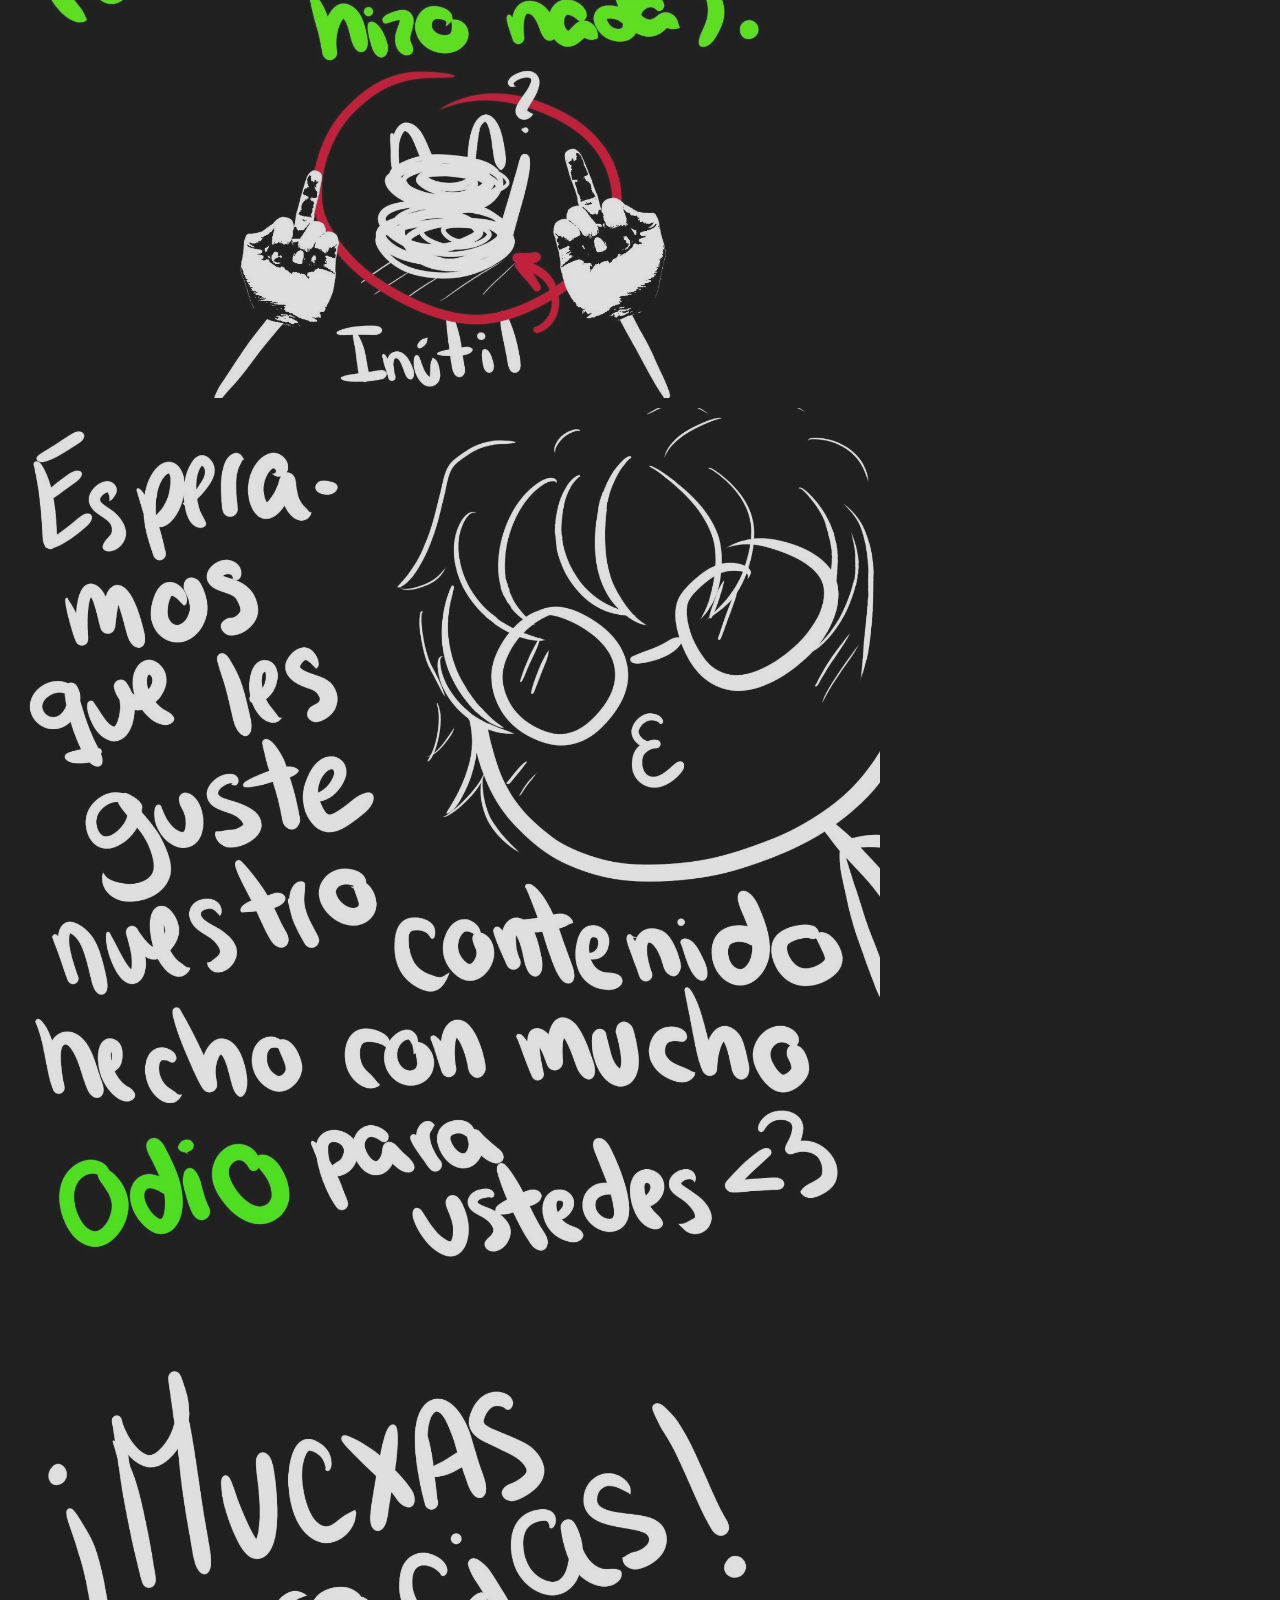
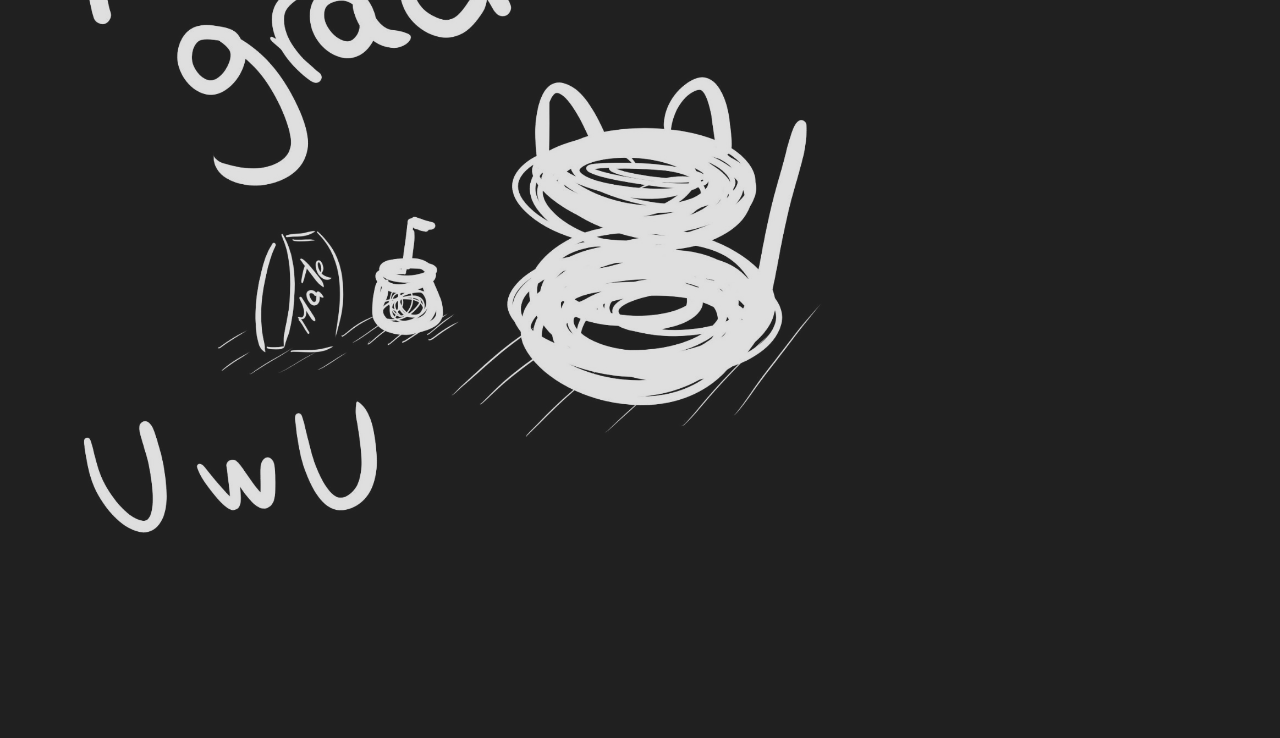
==== commit bd7608c8: "Add files via upload" ====
--- a/index.html
+++ b/index.html
@@ -29,32 +29,53 @@
       <div class="lista-historias">
         <h2>Nuestras historias</h2>
         <a class="item-lista" href="/historias/una_madre_y_su_hija.html">
-            <div class="guion-historia">➤</div>
-            <p class="item_historia">Una Madre y su Hija</p>
+            <div class="guion-y-nombre">
+              <div class="guion-historia">➤</div>
+              <p class="item_historia">Una Madre y su Hija</p>
+            </div>
+            <img class="img-historia" src="/historias/una madre y su esposo.jpeg" alt="">
         </a>
         <a class="item-lista" href="/historias/mami_te_ama.html">
-            <div class="guion-historia">➤</div>
-            <p class="item_historia">Mami Te Ama</p>
+            <div class="guion-y-nombre">
+              <div class="guion-historia">➤</div>
+              <p class="item_historia">Mami Te Ama</p>
+            </div>
+            <img class="img-historia" src="/historias/una madre y su esposo.jpeg" alt="">
         </a>
         <a class="item-lista" href="/historias/mejores_amigos_por_siempre.html">
-            <div class="guion-historia">➤</div>
-            <p class="item_historia">Mejores Amigos por Siempre</p>
+            <div class="guion-y-nombre">
+              <div class="guion-historia">➤</div>
+              <p class="item_historia">Mejores Amigos por Siempre</p>
+            </div>
+            <img class="img-historia" src="/historias/mejores amigos por siempre.jpeg" alt="">
         </a>
         <a class="item-lista" href="/historias/sindrome_de_salvador.html">
-            <div class="guion-historia">➤</div>
-            <p class="item_historia">Síndrome de Salvador</p>
+            <div class="guion-y-nombre">
+              <div class="guion-historia">➤</div>
+              <p class="item_historia">Síndrome de Salvador</p>
+            </div>
+            <img class="img-historia" src="/historias/mejores amigos por siempre.jpeg" alt="">
         </a>
         <a class="item-lista" href="/historias/gato.html">
-            <div class="guion-historia">➤</div>
-            <p class="item_historia">Gato</p>
+            <div class="guion-y-nombre">
+              <div class="guion-historia">➤</div>
+              <p class="item_historia">Gato</p>
+            </div>
+            <img class="img-historia" src="/historias/mejores amigos por siempre.jpeg" alt="">
         </a>
         <a class="item-lista" href="/historias/le_picaban_los_dientes.html">
-            <div class="guion-historia">➤</div>
-            <p class="item_historia">Le Picaban los Dientes</p>
+            <div class="guion-y-nombre">
+              <div class="guion-historia">➤</div>
+              <p class="item_historia">Le Picaban los Dientes</p>
+            </div>
+            <img class="img-historia" src="/historias/mejores amigos por siempre.jpeg" alt="">
         </a>
         <a class="item-lista" href="/historias/caso_feto_carbonaceo.html">
-            <div class="guion-historia">➤</div>
-            <p class="item_historia">Caso "Feto Carbonáceo"</p>
+            <div class="guion-y-nombre">
+              <div class="guion-historia">➤</div>
+              <p class="item_historia">Caso "Feto Carbonáceo"</p>
+            </div>
+            <img class="img-historia" src="/historias/mejores amigos por siempre.jpeg" alt="">
         </a>
       </div>
 
--- a/style.css
+++ b/style.css
@@ -55,33 +55,51 @@
 .lista-historias .item-lista{
     display: flex;
     flex-direction: row;
+    justify-content: space-between;
+}
+.lista-historias .item-lista .guion-y-nombre{
+    display: flex;
+    flex-direction: row;
     width: fit-content; 
     justify-content: flex-start;
     margin-bottom: 10px;
 }
-.lista-historias .item-lista .guion-historia{
-    margin: 0;
-    display: none;
-    transition: transform 0.2s ease;
+.lista-historias .item-lista .guion-y-nombre .guion-historia{
+    margin: 0;
     color: var(--letra);
     text-decoration: none;
     opacity: 0;
-    transition: opacity 0.2s ease;
-}
-.lista-historias .item-lista .item_historia{
-    margin: 0;
-    transform: translateX(0px);
-    transition: transform 0.2s ease;
-    color: var(--letra);
-    text-decoration: none;
-}
-.lista-historias .item-lista:hover .item_historia{
+    transition: opacity 0.1s ease;
+}
+.lista-historias .item-lista .guion-y-nombre .item_historia{
+    margin: 0;
+    transform: translateX(-16px);
+    transition: transform 0.1s ease;
+    color: var(--letra);
+    text-decoration: none;
+}
+.lista-historias .item-lista:hover .guion-y-nombre .item_historia{
     text-decoration: underline;
     transform: translateX(5px);
 }
-.lista-historias .item-lista:hover .guion-historia{
-    display: block;
+.lista-historias .item-lista:hover .guion-y-nombre .guion-historia{
     opacity: 1;
+}
+.lista-historias .item-lista .img-historia{
+    opacity: 0;
+    height: 35px;
+    width: auto;
+    transform: translateX(-250px) scale(1);
+    transition: transform 0.1s ease;
+}
+.lista-historias .item-lista:hover .img-historia{
+    opacity: 1;
+    transform: translateX(-250px) scale(6);
+    border: 1px solid var(--letra);
+    border-radius: 2px;
+}
+html:has(#style-switch:checked) .lista-historias .item-lista:hover .img-historia {
+    filter: invert(100%) hue-rotate(180deg);
 }
 
 a{
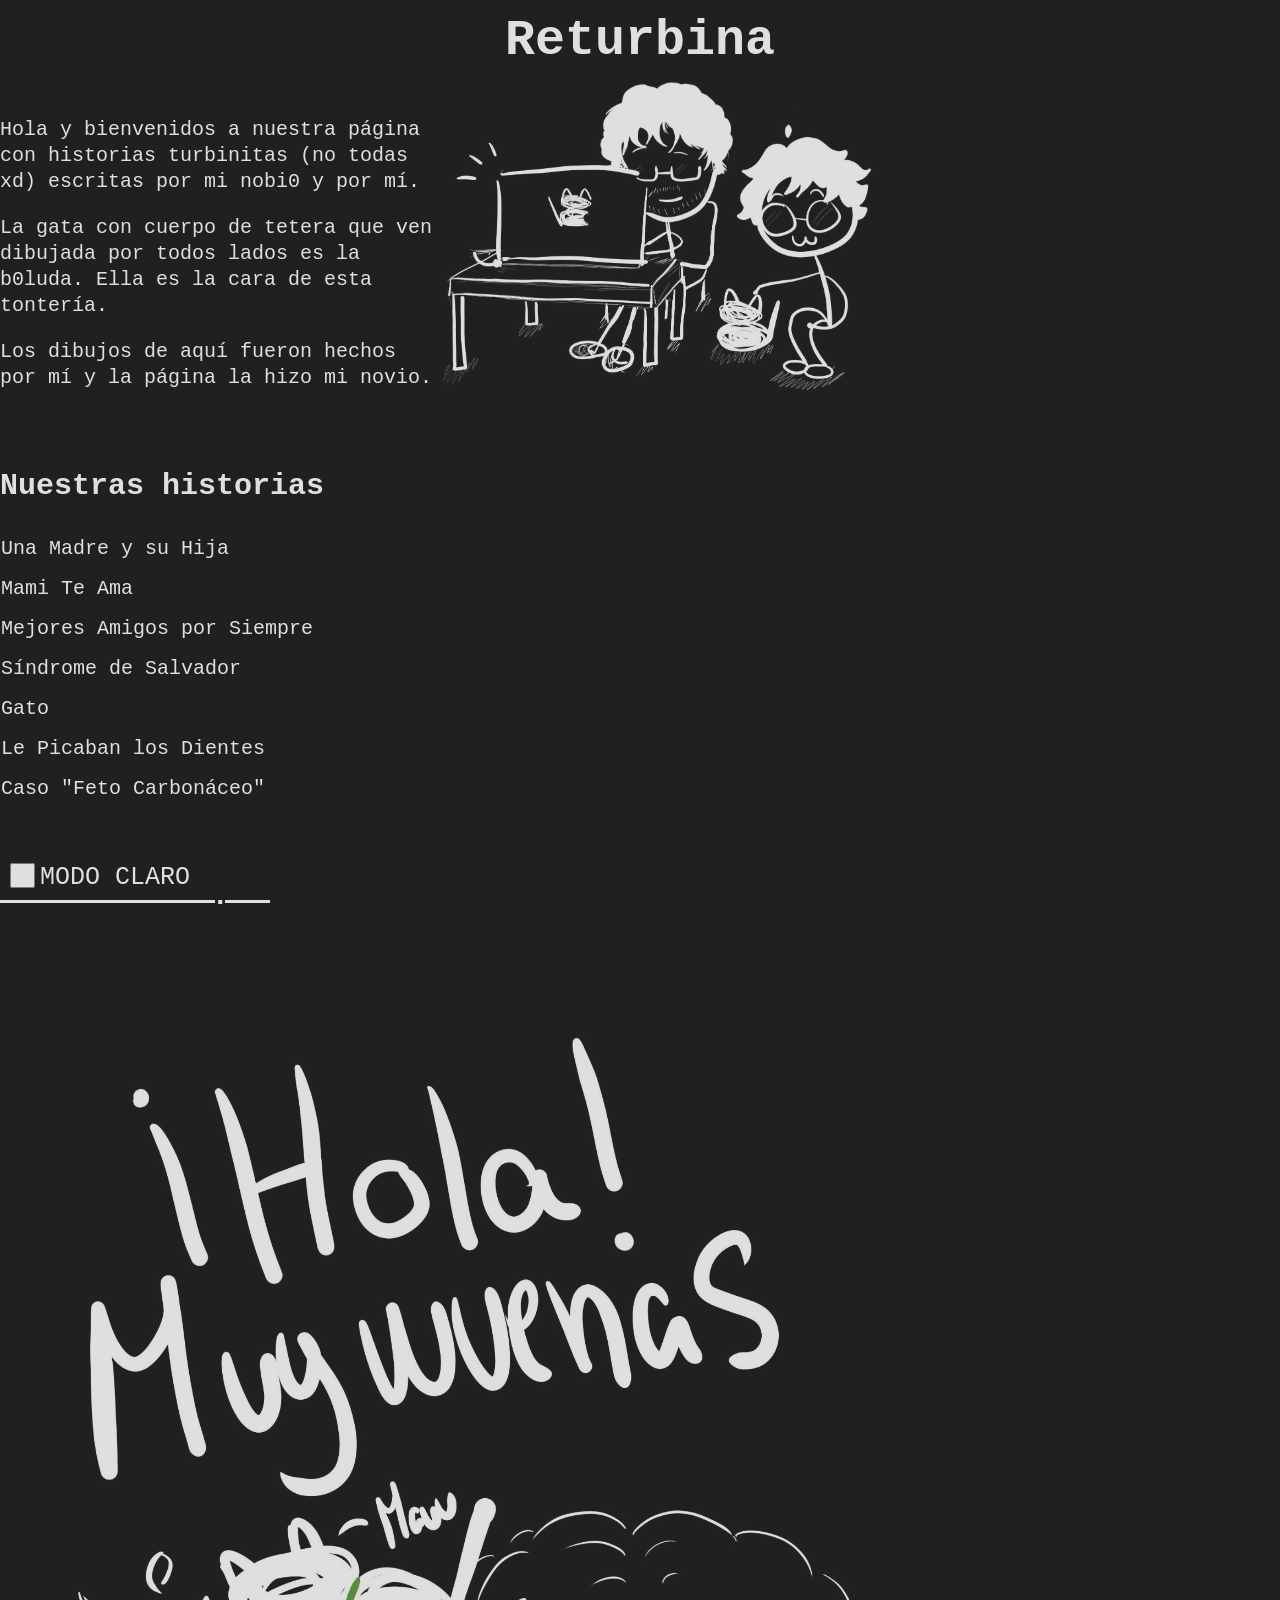
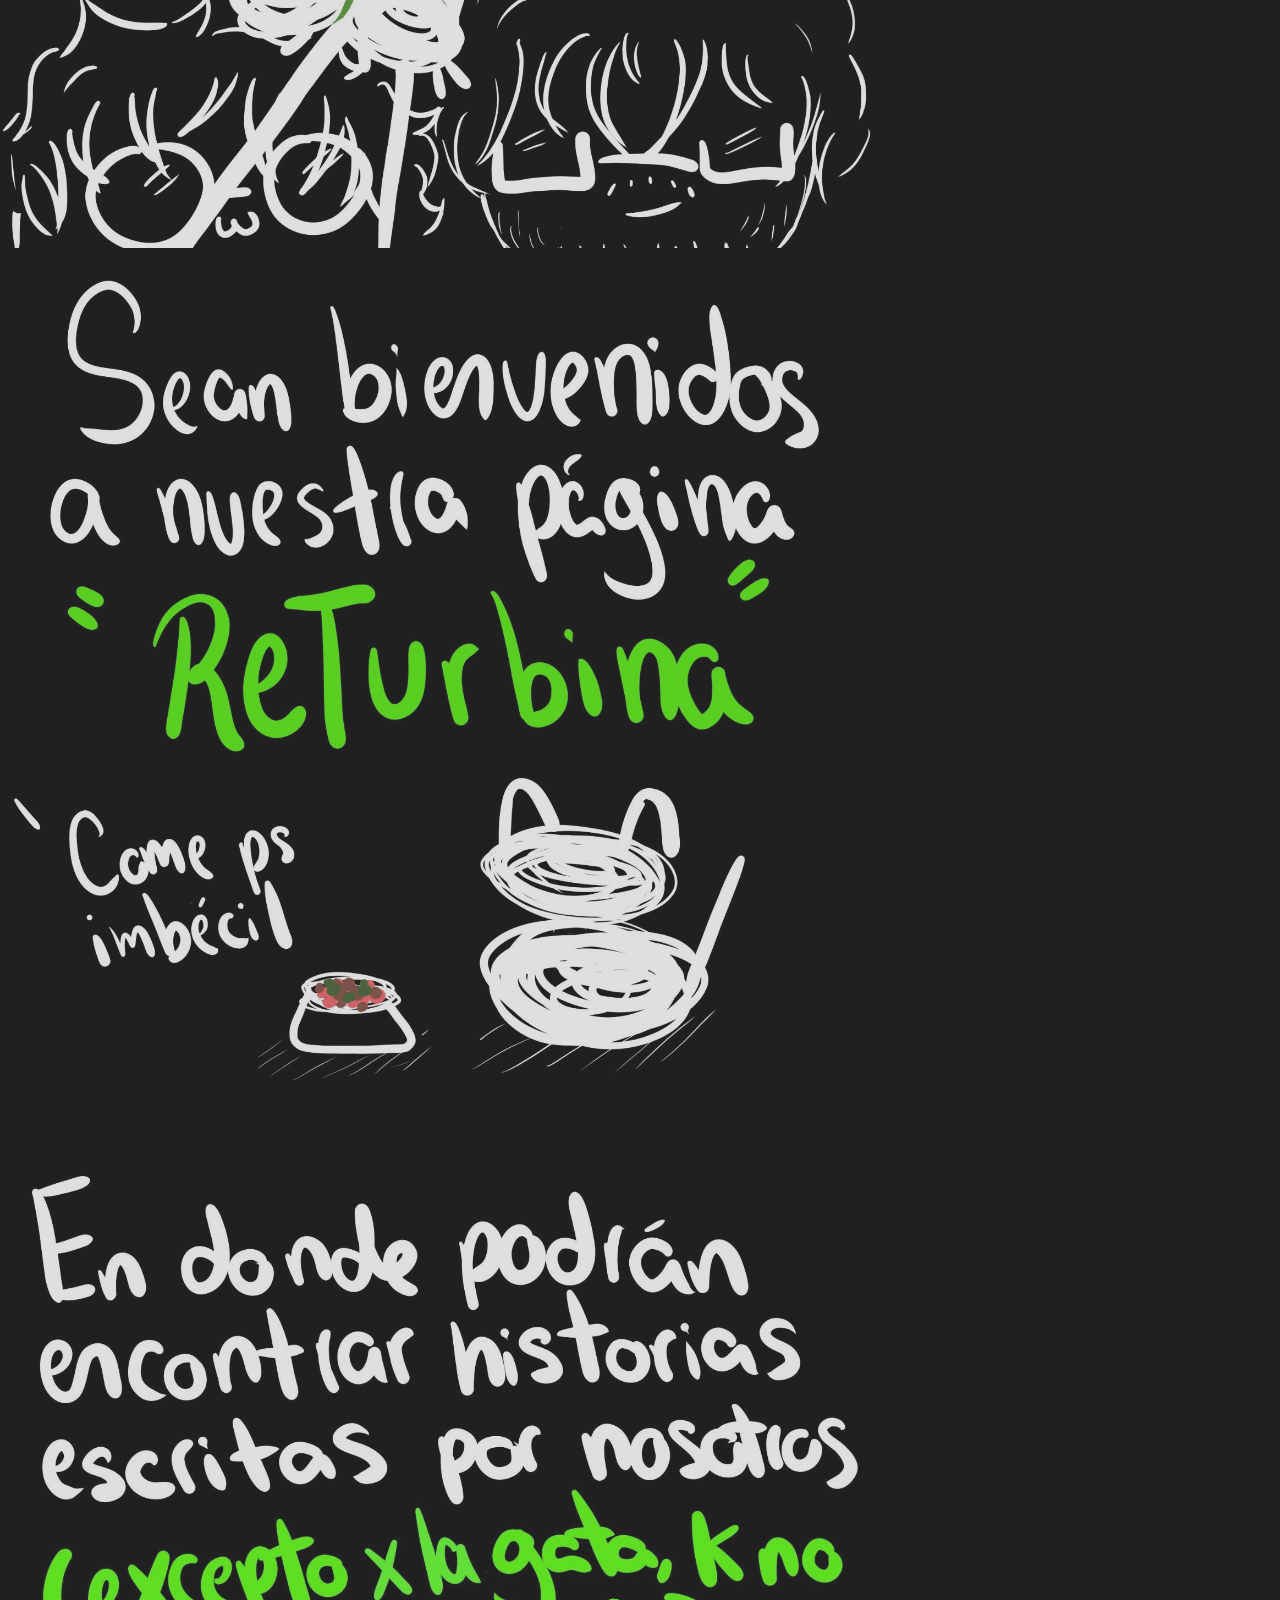
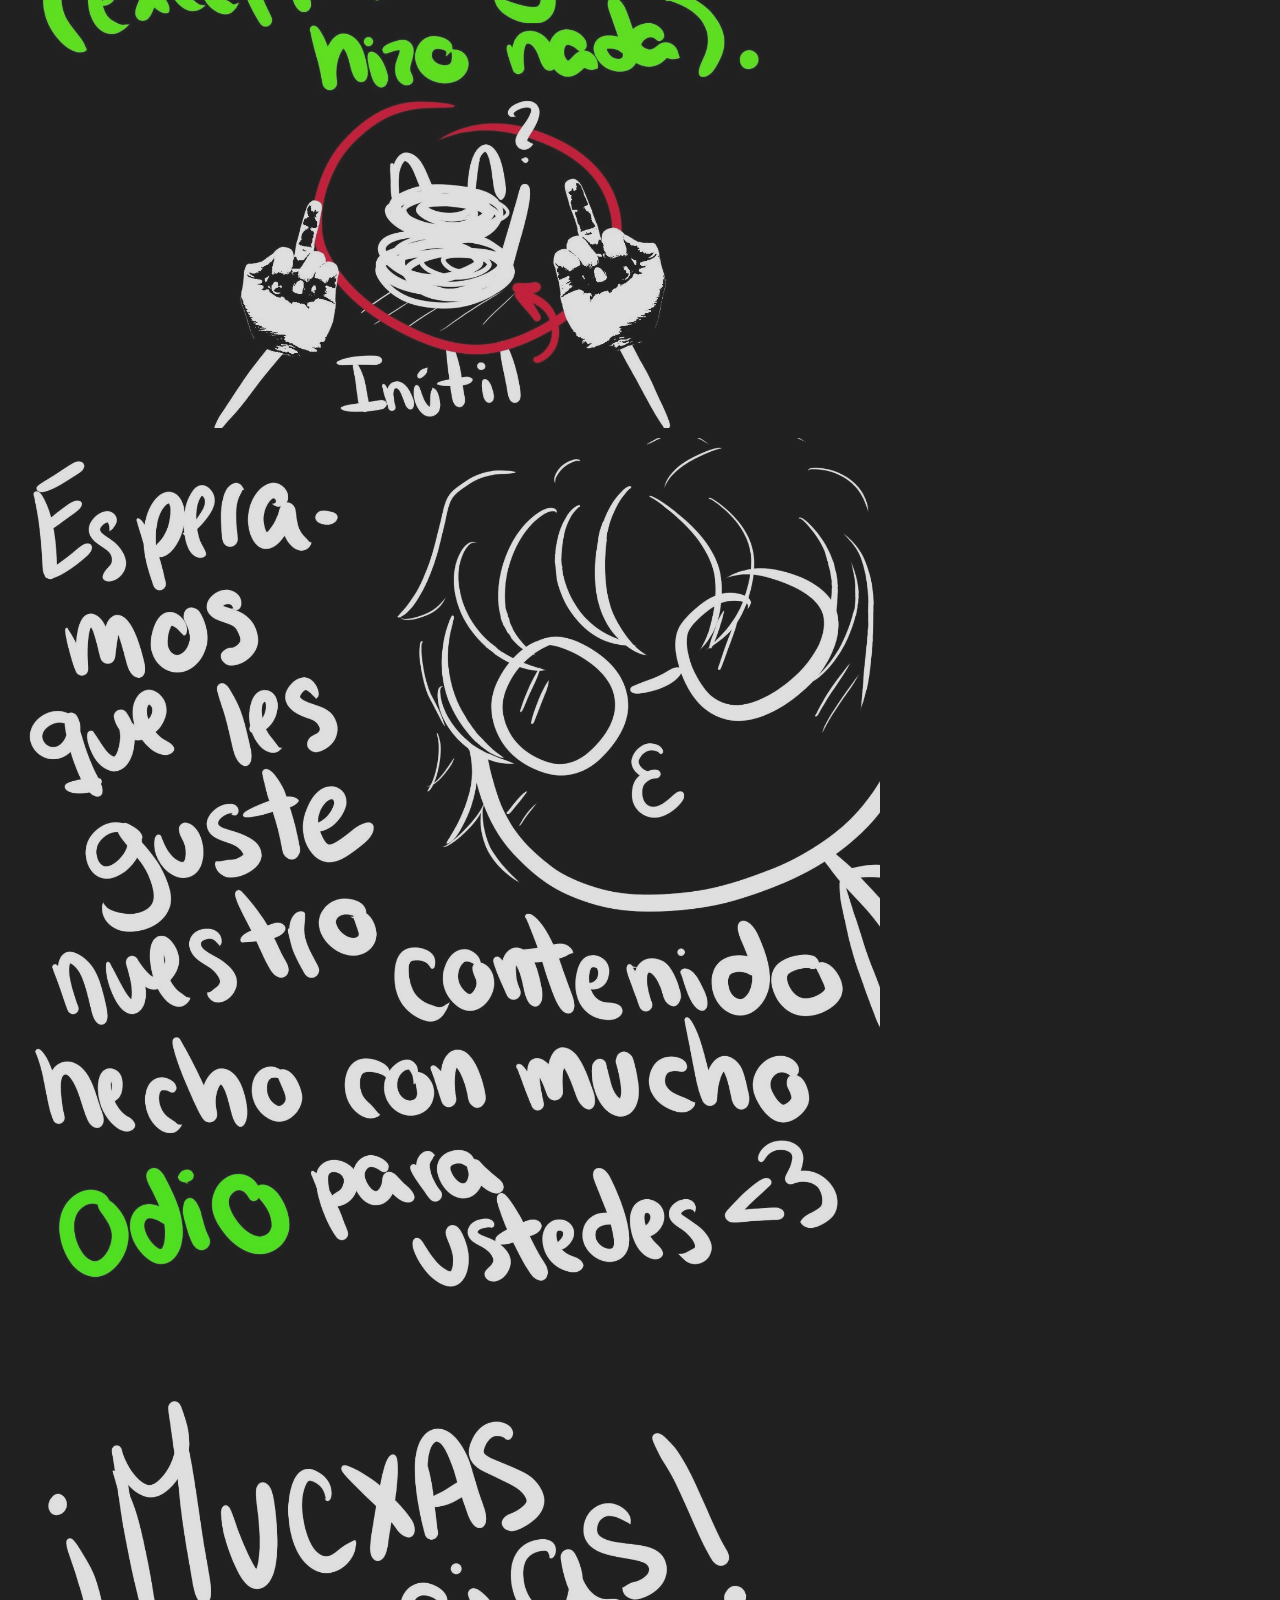
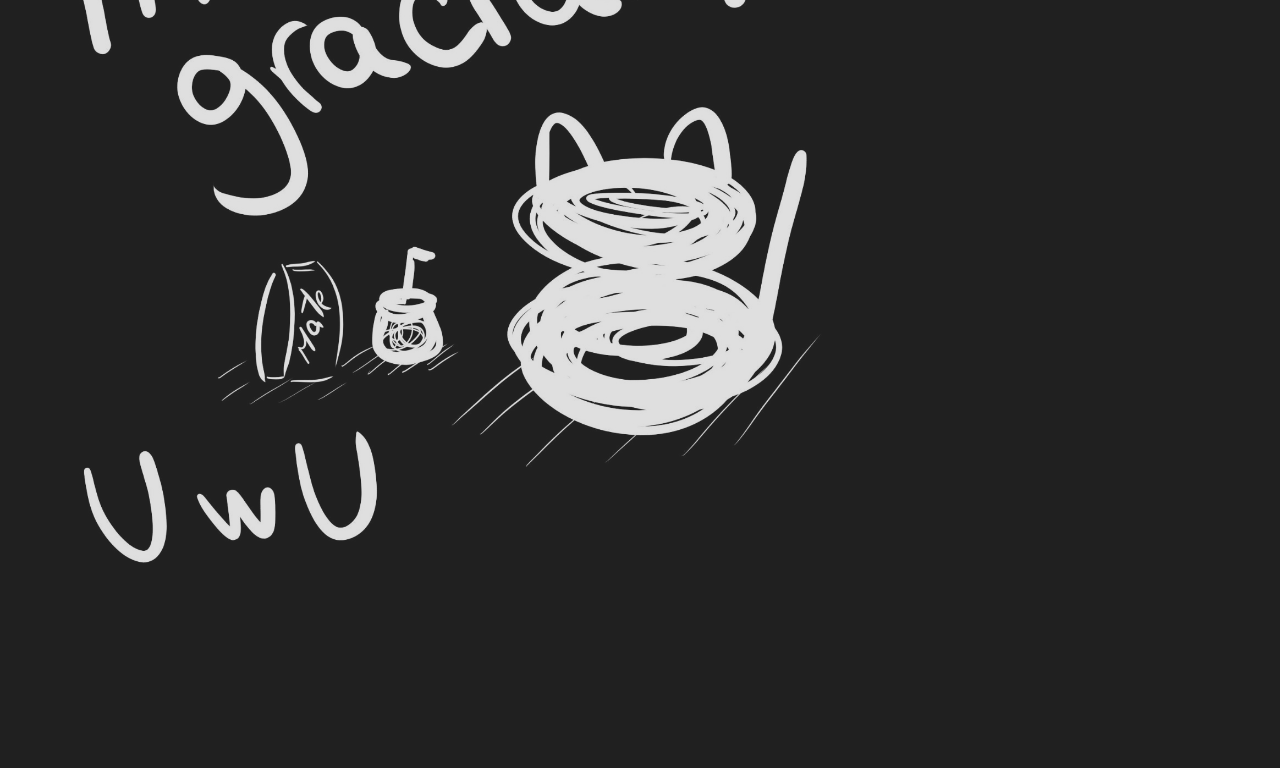
==== commit 3967d63f: "Add files via upload" ====
--- a/index.html
+++ b/index.html
@@ -7,7 +7,7 @@
     <link rel="stylesheet" href="/style.css">
 
     <meta property="og:title" content="Historias Returbina" />
-    <meta property="og:description" content="Historias turbinita escritas por mi nobi0 y por mí." />
+    <meta property="og:description" content="Historias turbinita escritas por mi nobi0 y por mí (excepto por la b0luda, que no hizo nada)." />
     <meta property="og:image" content="http://raw.githubusercontent.com/returbina/returbina.github.io/refs/heads/main/img/preview.jpeg" />
     <meta property="og:image:width" content="1200" />
     <meta property="og:image:height" content="630" />   
@@ -25,6 +25,8 @@
           <img src="/img/nosotro.jpg" alt="">
         </div>
       </div>
+      
+      <br>
 
       <div class="lista-historias">
         <h2>Nuestras historias</h2>
--- a/style.css
+++ b/style.css
@@ -87,15 +87,16 @@
 }
 .lista-historias .item-lista .img-historia{
     opacity: 0;
-    height: 35px;
+    position: absolute;
+    height: 15pc;
     width: auto;
-    transform: translateX(-250px) scale(1);
+    transform: translateX(400px) translateY(-100px) scale(0);
     transition: transform 0.1s ease;
 }
 .lista-historias .item-lista:hover .img-historia{
     opacity: 1;
-    transform: translateX(-250px) scale(6);
-    border: 1px solid var(--letra);
+    transform: translateX(400px) translateY(-100px) scale(1);
+    border: 3px solid var(--letra);
     border-radius: 2px;
 }
 html:has(#style-switch:checked) .lista-historias .item-lista:hover .img-historia {
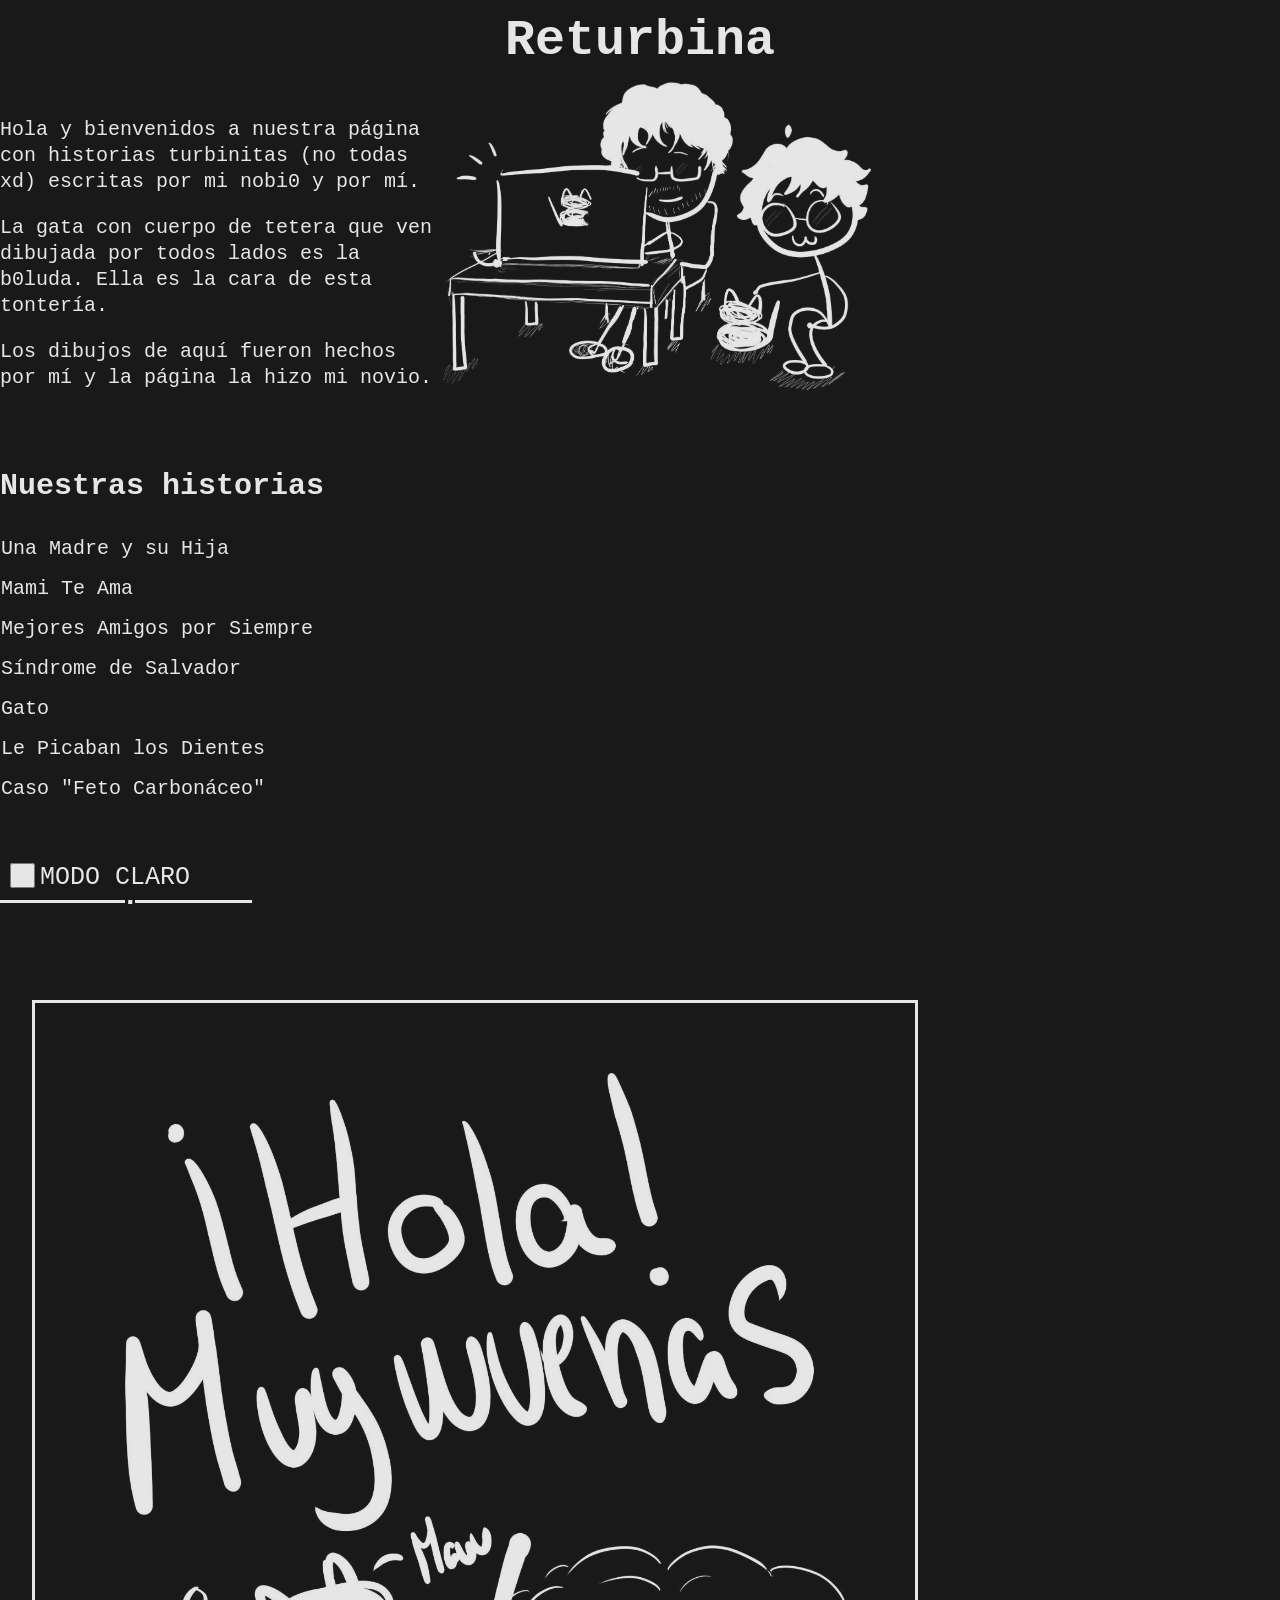
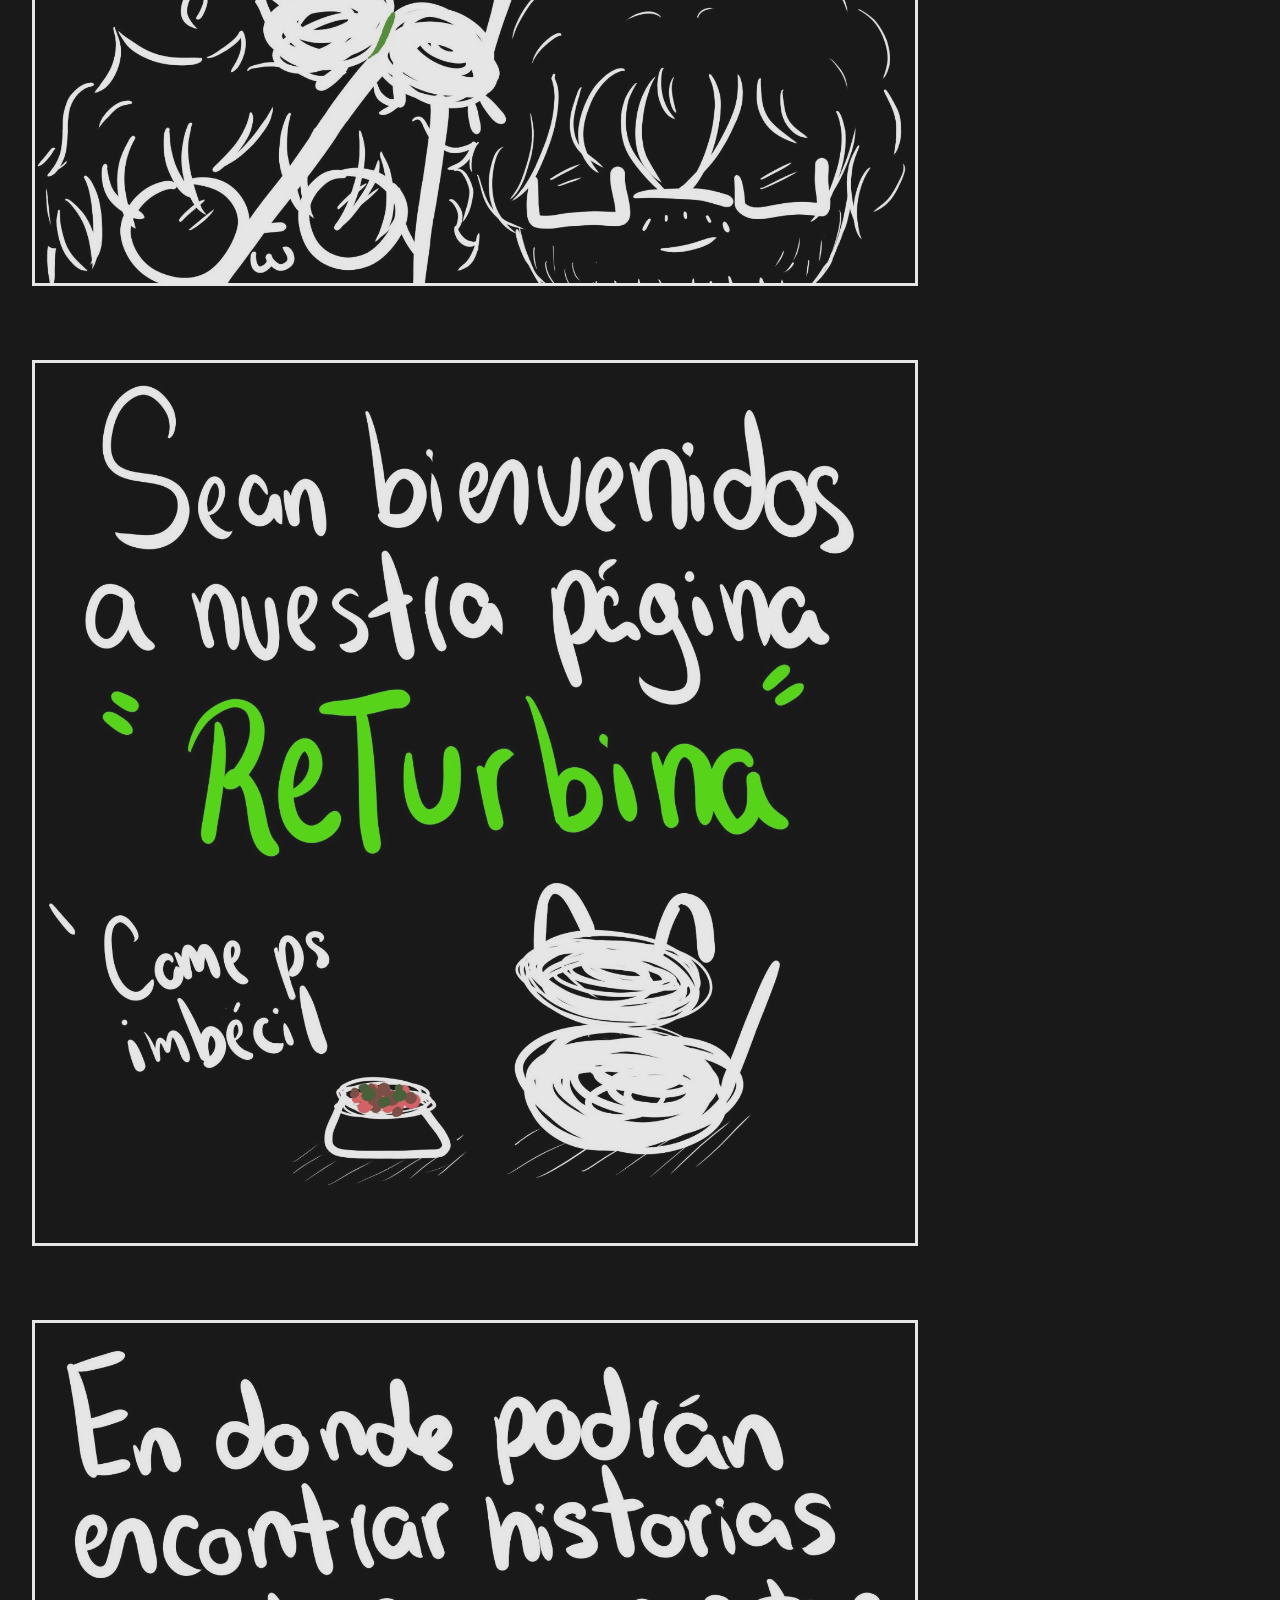
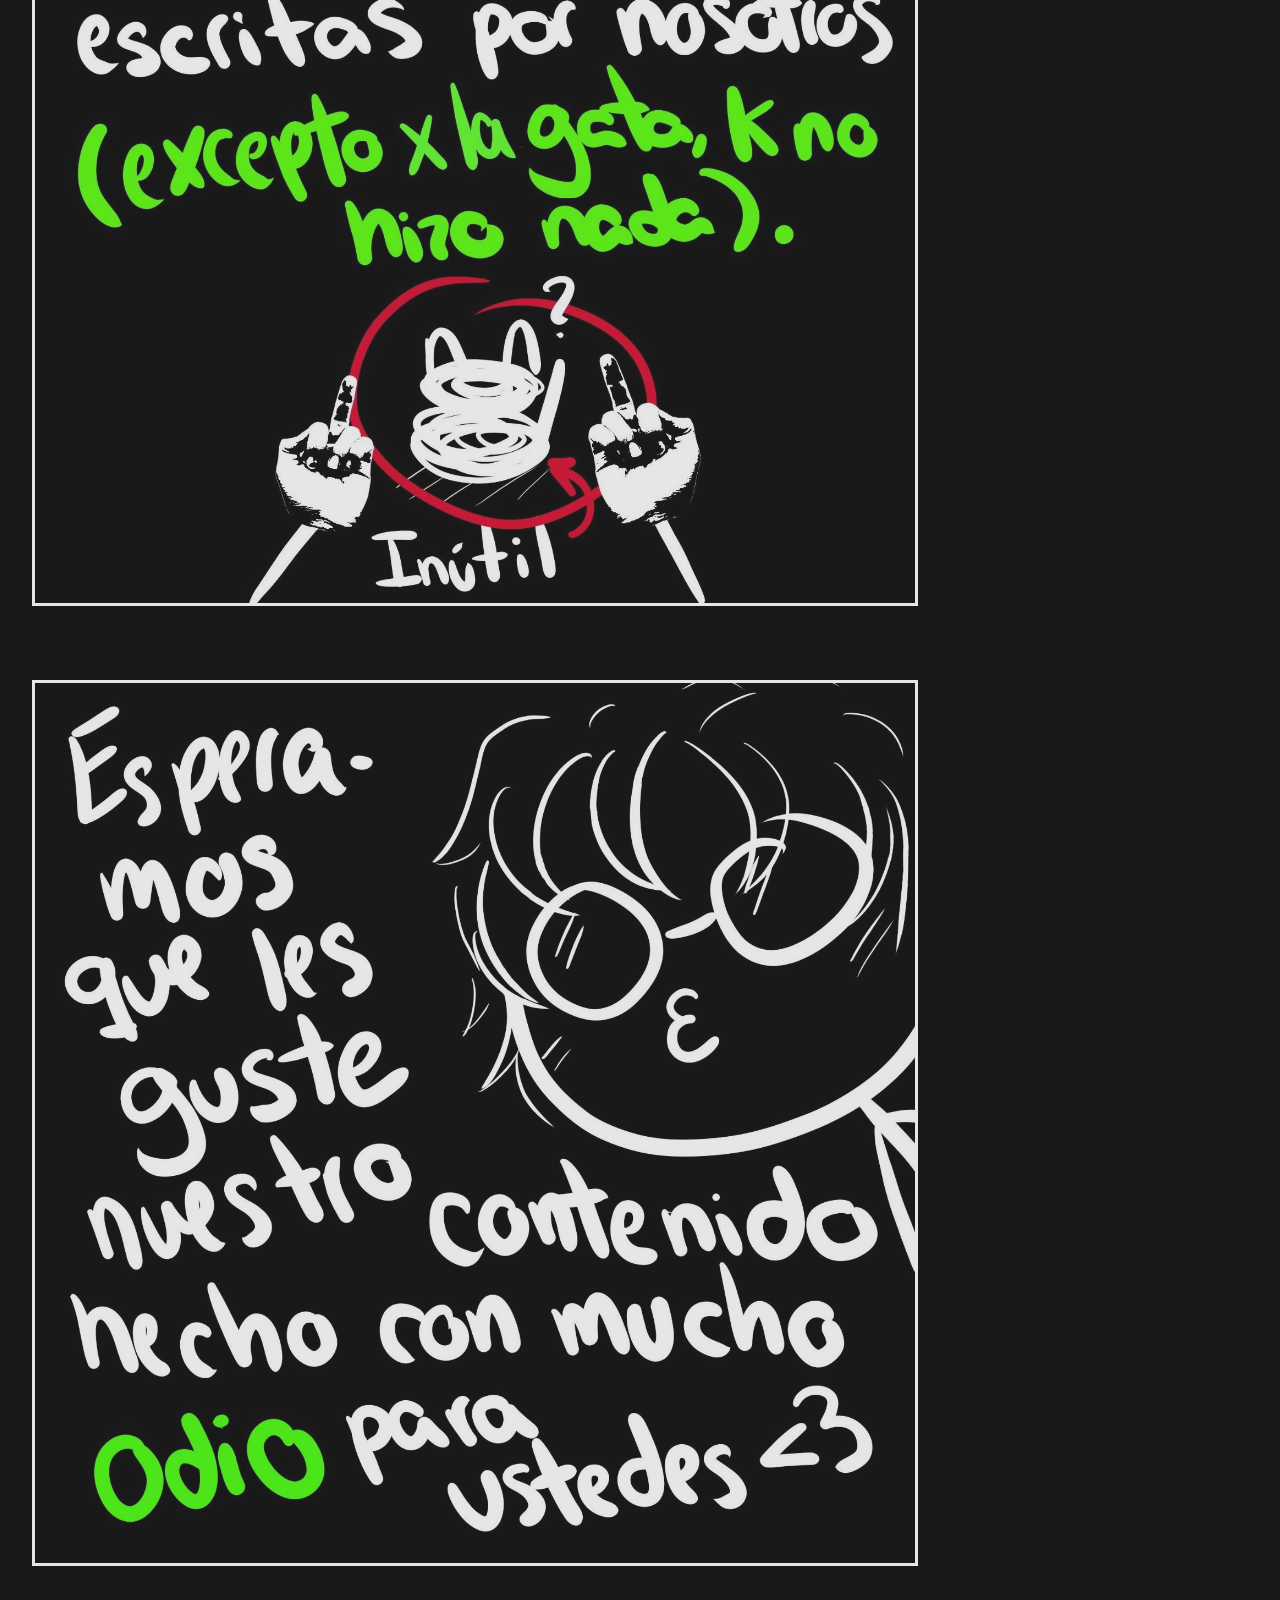
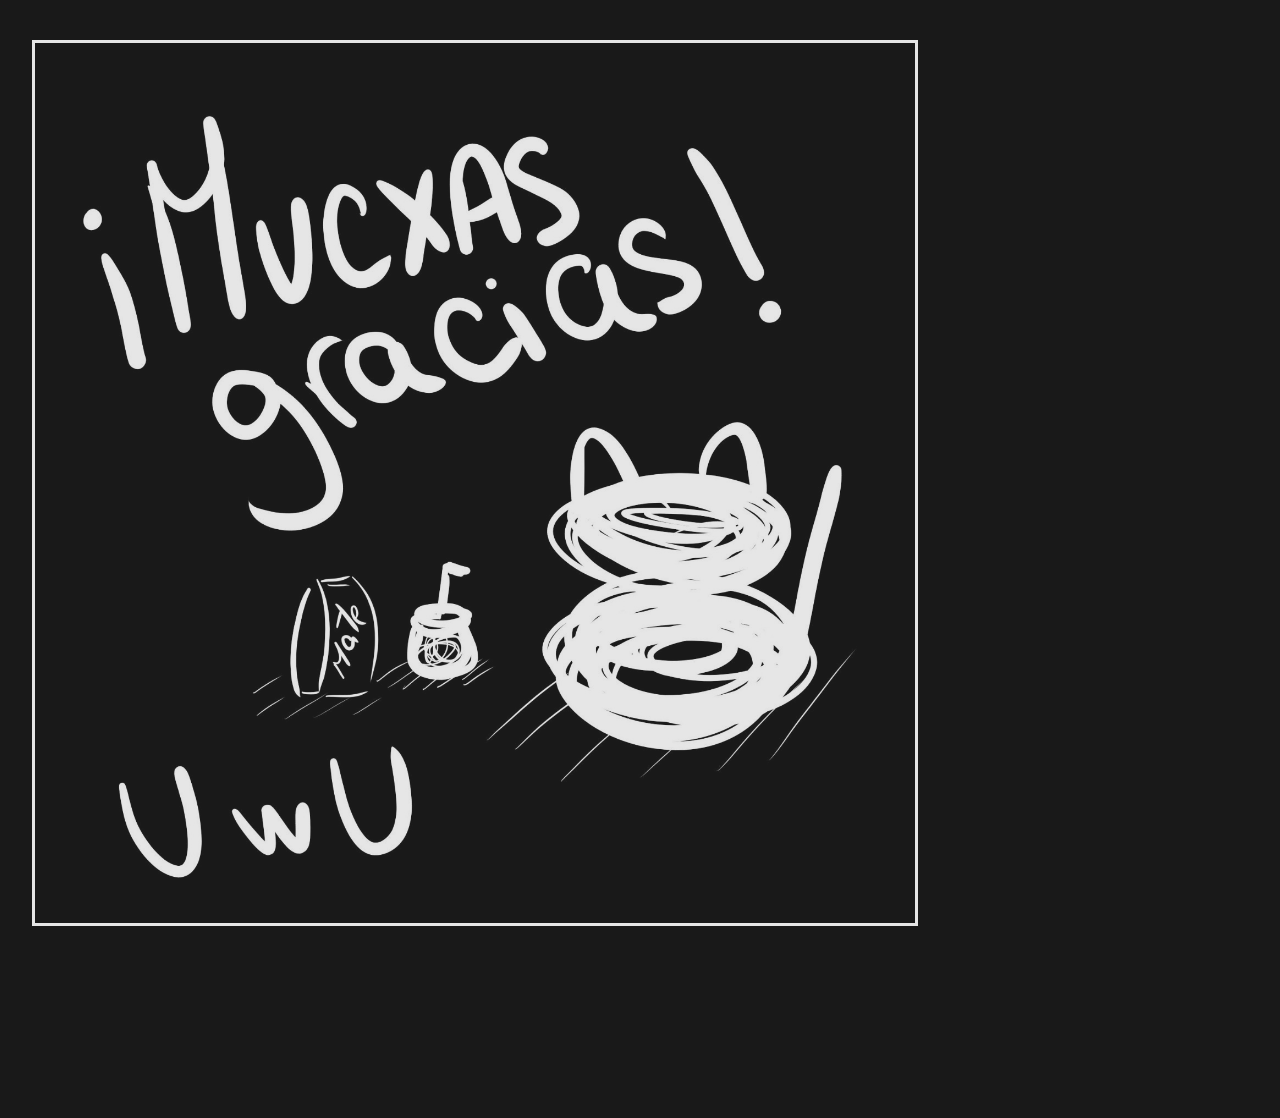
==== commit 43eb454d: "Add files via upload" ====
--- a/index.html
+++ b/index.html
@@ -83,14 +83,14 @@
 
       <br>
       <a style="text-decoration: underline;" href="https://www.wattpad.com/user/karuril_ao" target="_blank">
-        <h2>Nuestro Wattpad</h2>
+        <h2>Mi Wattpad UwU</h2>
       </a><br>
       
-      <img src="/img/presentacion1.jpeg">
-      <img src="/img/presentacion2.jpeg">
-      <img src="/img/presentacion3.jpeg">
-      <img src="/img/presentacion4.jpeg">
-      <img src="/img/presentacion5.jpeg">
+      <img class="img-presentacion" src="/img/presentacion1.jpeg">
+      <img class="img-presentacion" src="/img/presentacion2.jpeg">
+      <img class="img-presentacion" src="/img/presentacion3.jpeg">
+      <img class="img-presentacion" src="/img/presentacion4.jpeg">
+      <img class="img-presentacion" src="/img/presentacion5.jpeg">
 
     </main>
 
--- a/style.css
+++ b/style.css
@@ -6,11 +6,11 @@
 html {  
     background-color: var(--fondo);
     font-family: ui-monospace, "Cascadia Mono", "Segoe UI Mono", Menlo, Monaco, Consolas, "Liberation Mono", "Courier New", monospace;
-    filter: invert(0%) contrast(0.75) hue-rotate(0deg);
+    filter: invert(0) contrast(0.8) hue-rotate(0deg);
     transition: filter 0.3s ease;
 }   
 html:has(#style-switch:checked) {
-    filter: invert(100%) contrast(0.75) hue-rotate(180deg);
+    filter: invert(1) contrast(0.8)  hue-rotate(180deg) ;
 }
 
 body {
@@ -97,11 +97,21 @@
     opacity: 1;
     transform: translateX(400px) translateY(-100px) scale(1);
     border: 3px solid var(--letra);
-    border-radius: 2px;
+    border-radius: 0px;
+}
+html:has(#style-switch:not(checked)) .lista-historias .item-lista:hover .img-historia {
+    filter: contrast(1.5);
 }
 html:has(#style-switch:checked) .lista-historias .item-lista:hover .img-historia {
-    filter: invert(100%) hue-rotate(180deg);
-}
+    filter: invert(1) hue-rotate(180deg) saturate(2) brightness(0.9) contrast(1.4);
+}
+
+.img-presentacion{
+    border: 3px solid var(--letra);
+    border-radius: 0px;
+    margin: 2pc;
+}
+
 
 a{
     color: var(--letra);
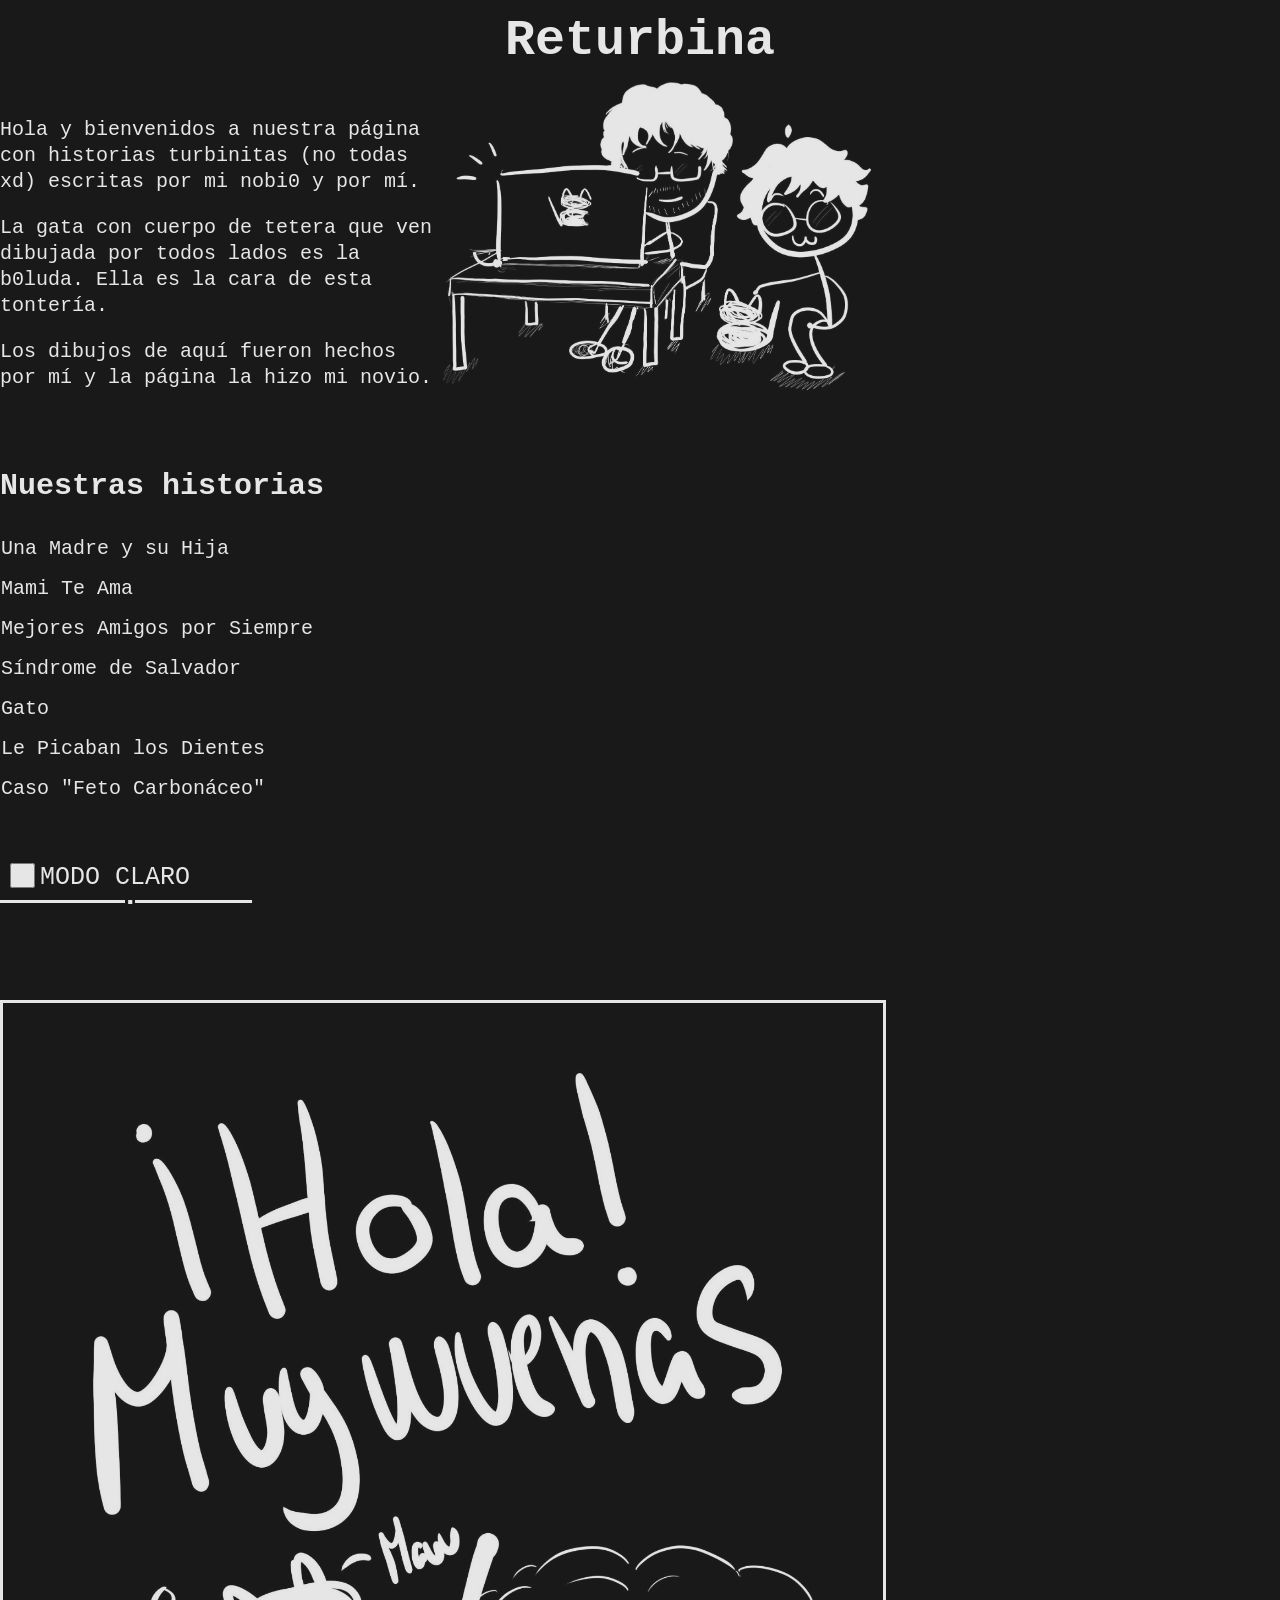
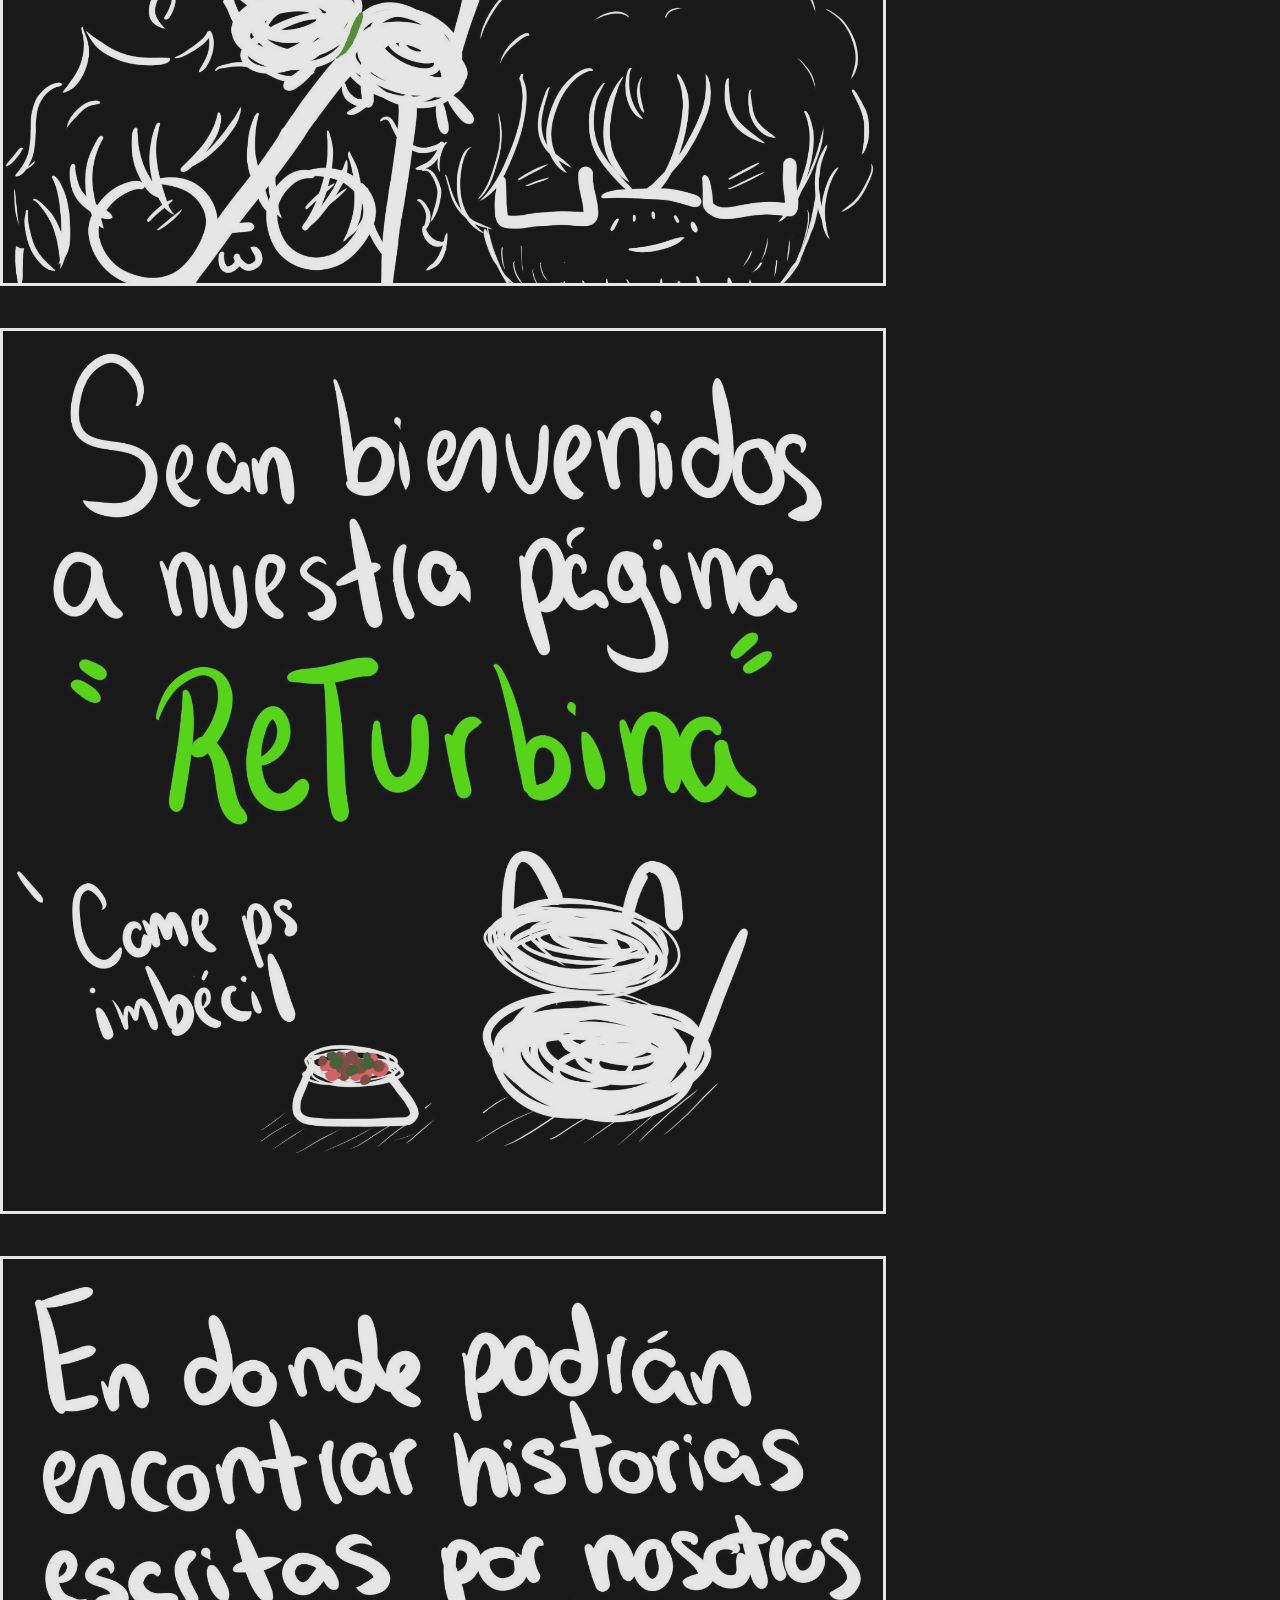
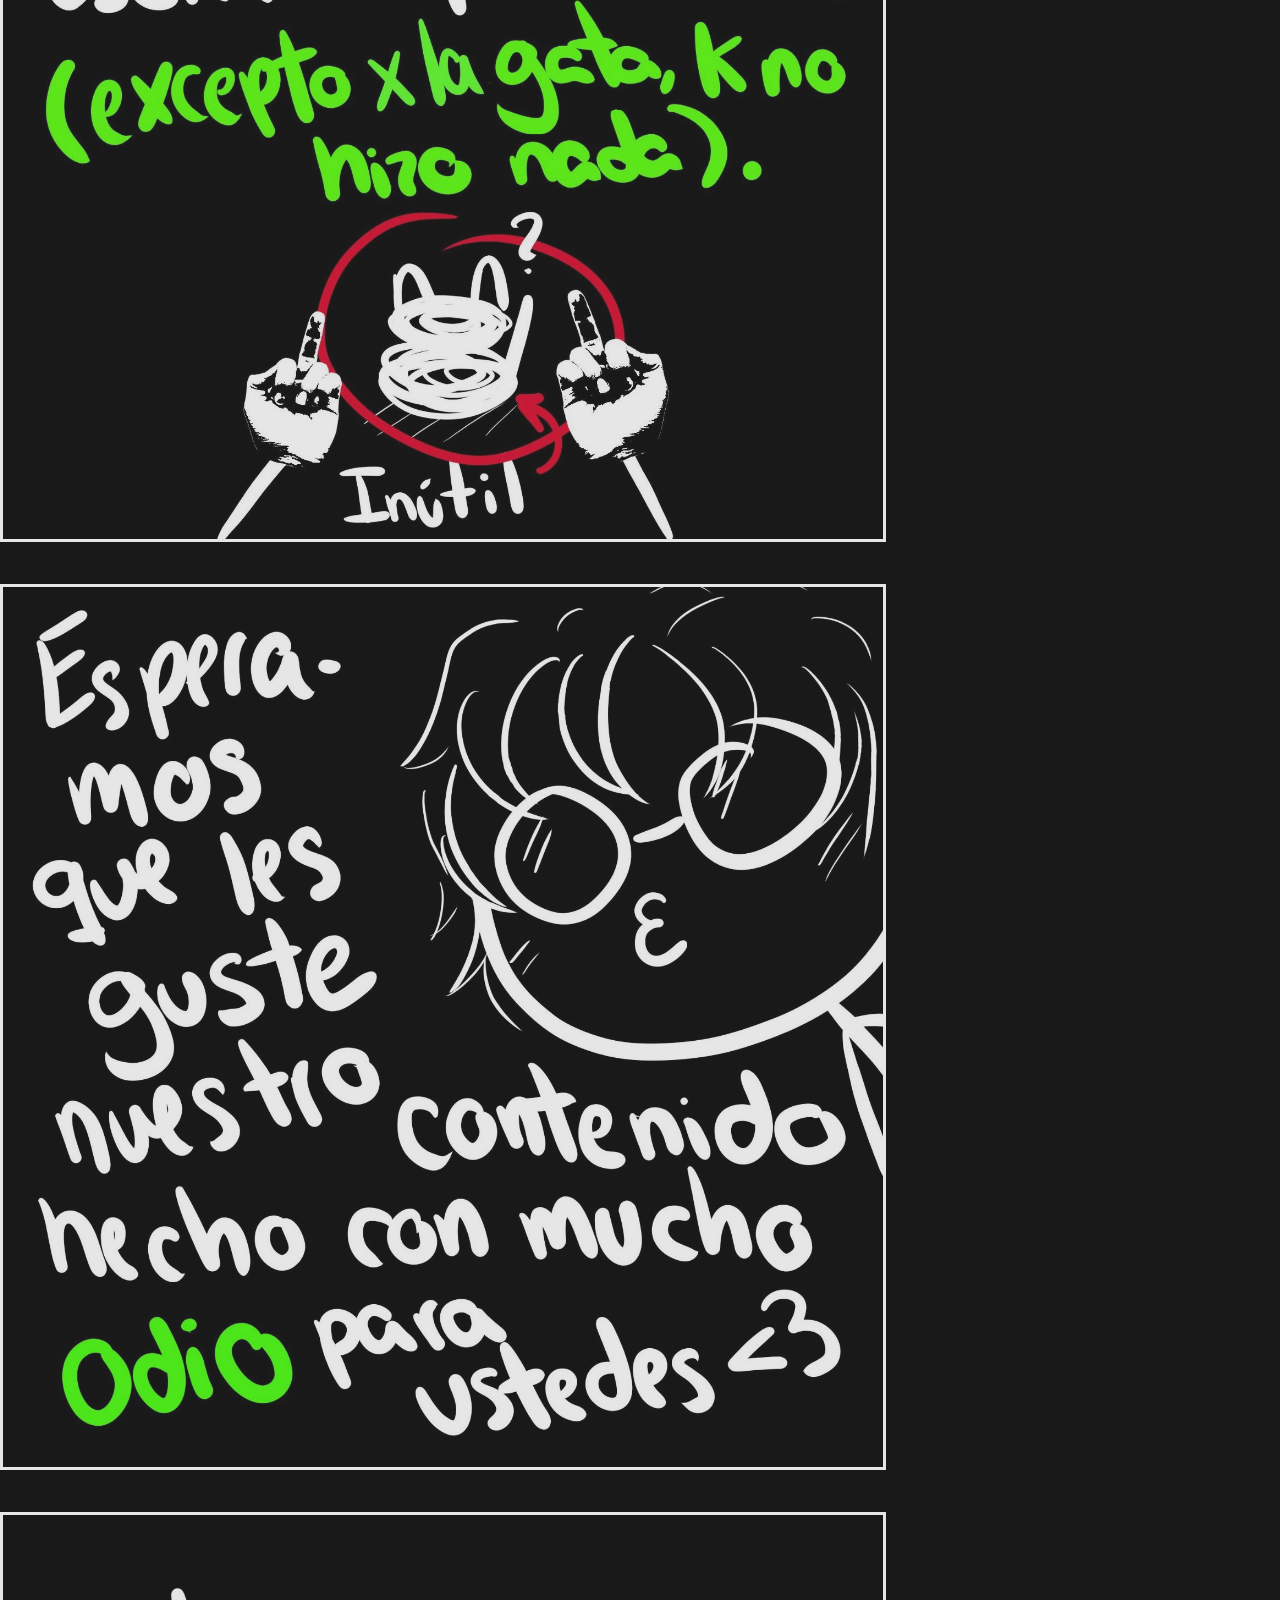
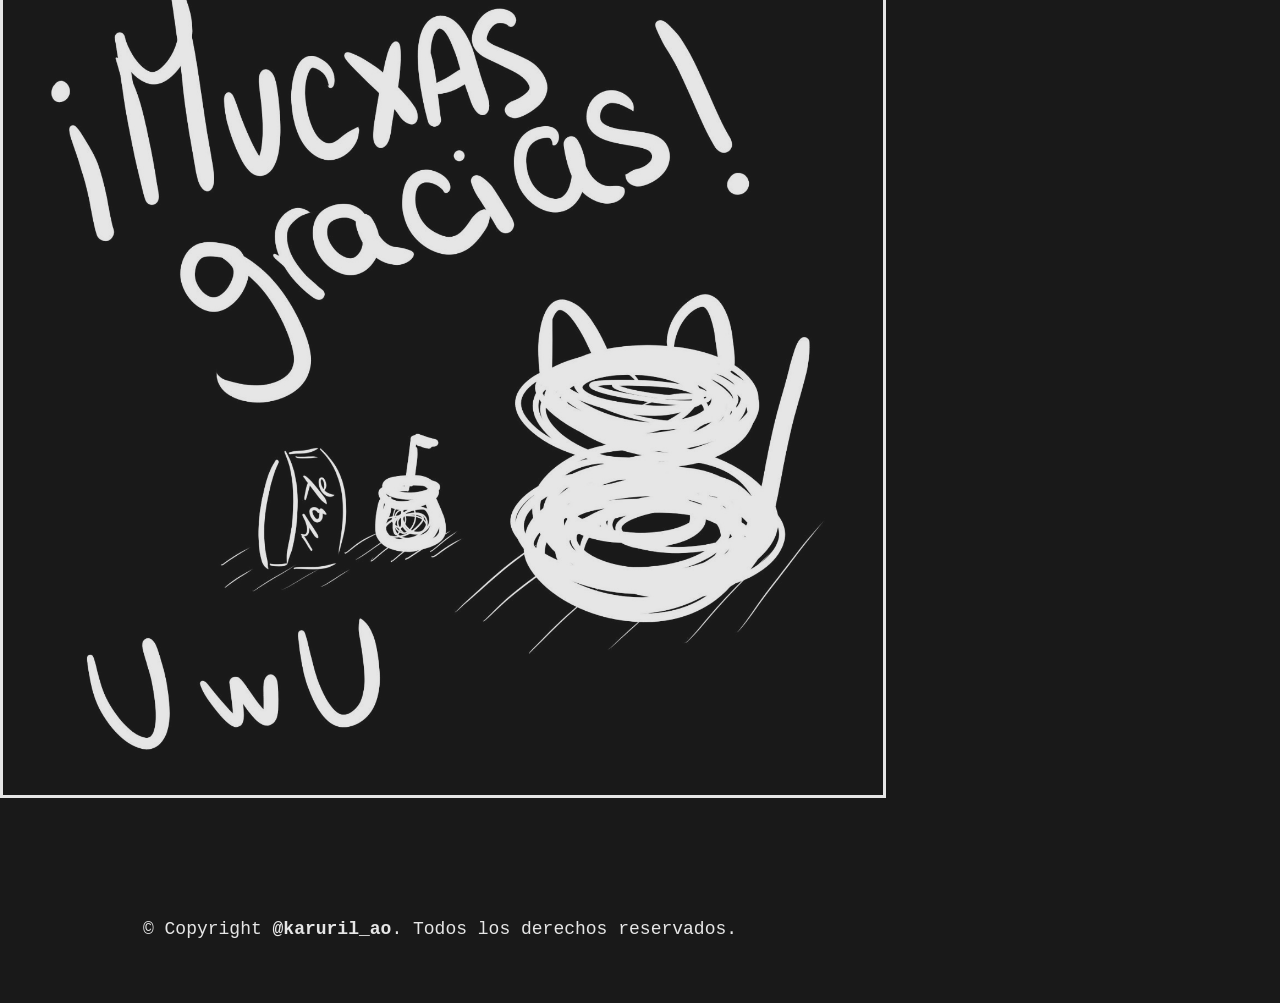
==== commit e976a430: "Add files via upload" ====
--- a/index.html
+++ b/index.html
@@ -92,6 +92,8 @@
       <img class="img-presentacion" src="/img/presentacion4.jpeg">
       <img class="img-presentacion" src="/img/presentacion5.jpeg">
 
+      <br><br><br><br><p class="copyright">© Copyright <b>@karuril_ao</b>. Todos los derechos reservados.</p>
+
     </main>
 
     <footer id="#footer">
--- a/style.css
+++ b/style.css
@@ -27,7 +27,7 @@
     font-size: 20px;
     justify-self: center;
     width: 55pc;
-    margin-bottom: 100px;
+    margin-bottom: 10px;
 }
 main img{
     width: 100%;
@@ -52,10 +52,12 @@
     line-height: 1.3;
 }
 
+.lista-historias{
+    display: flex;
+    flex-direction: column;
+}
 .lista-historias .item-lista{
-    display: flex;
-    flex-direction: row;
-    justify-content: space-between;
+    align-self: flex-start; 
 }
 .lista-historias .item-lista .guion-y-nombre{
     display: flex;
@@ -86,16 +88,17 @@
     opacity: 1;
 }
 .lista-historias .item-lista .img-historia{
+    pointer-events: none;
     opacity: 0;
     position: absolute;
     height: 15pc;
     width: auto;
-    transform: translateX(400px) translateY(-100px) scale(0);
+    transform: translateX(400px) translateY(-150px) scale(0);
     transition: transform 0.1s ease;
 }
 .lista-historias .item-lista:hover .img-historia{
     opacity: 1;
-    transform: translateX(400px) translateY(-100px) scale(1);
+    transform: translateX(400px) translateY(-150px) scale(1);
     border: 3px solid var(--letra);
     border-radius: 0px;
 }
@@ -109,7 +112,7 @@
 .img-presentacion{
     border: 3px solid var(--letra);
     border-radius: 0px;
-    margin: 2pc;
+    margin-top: 2pc;
 }
 
 
@@ -181,12 +184,17 @@
 }
 
 .creditos{
+    position: absolute;
+    right: 0px;
     font-size: 18px;
     text-align: right;
     margin-right: 20px;
 }
 
 .modo-oscuro{
+
+    position: absolute;
+
     margin: 5px;
     font-size: 18px;
     text-align: left;
@@ -208,4 +216,8 @@
     margin-bottom: 0;
 }
 
-
+.copyright{
+    font-size: 18px;
+    text-align: center;
+}
+
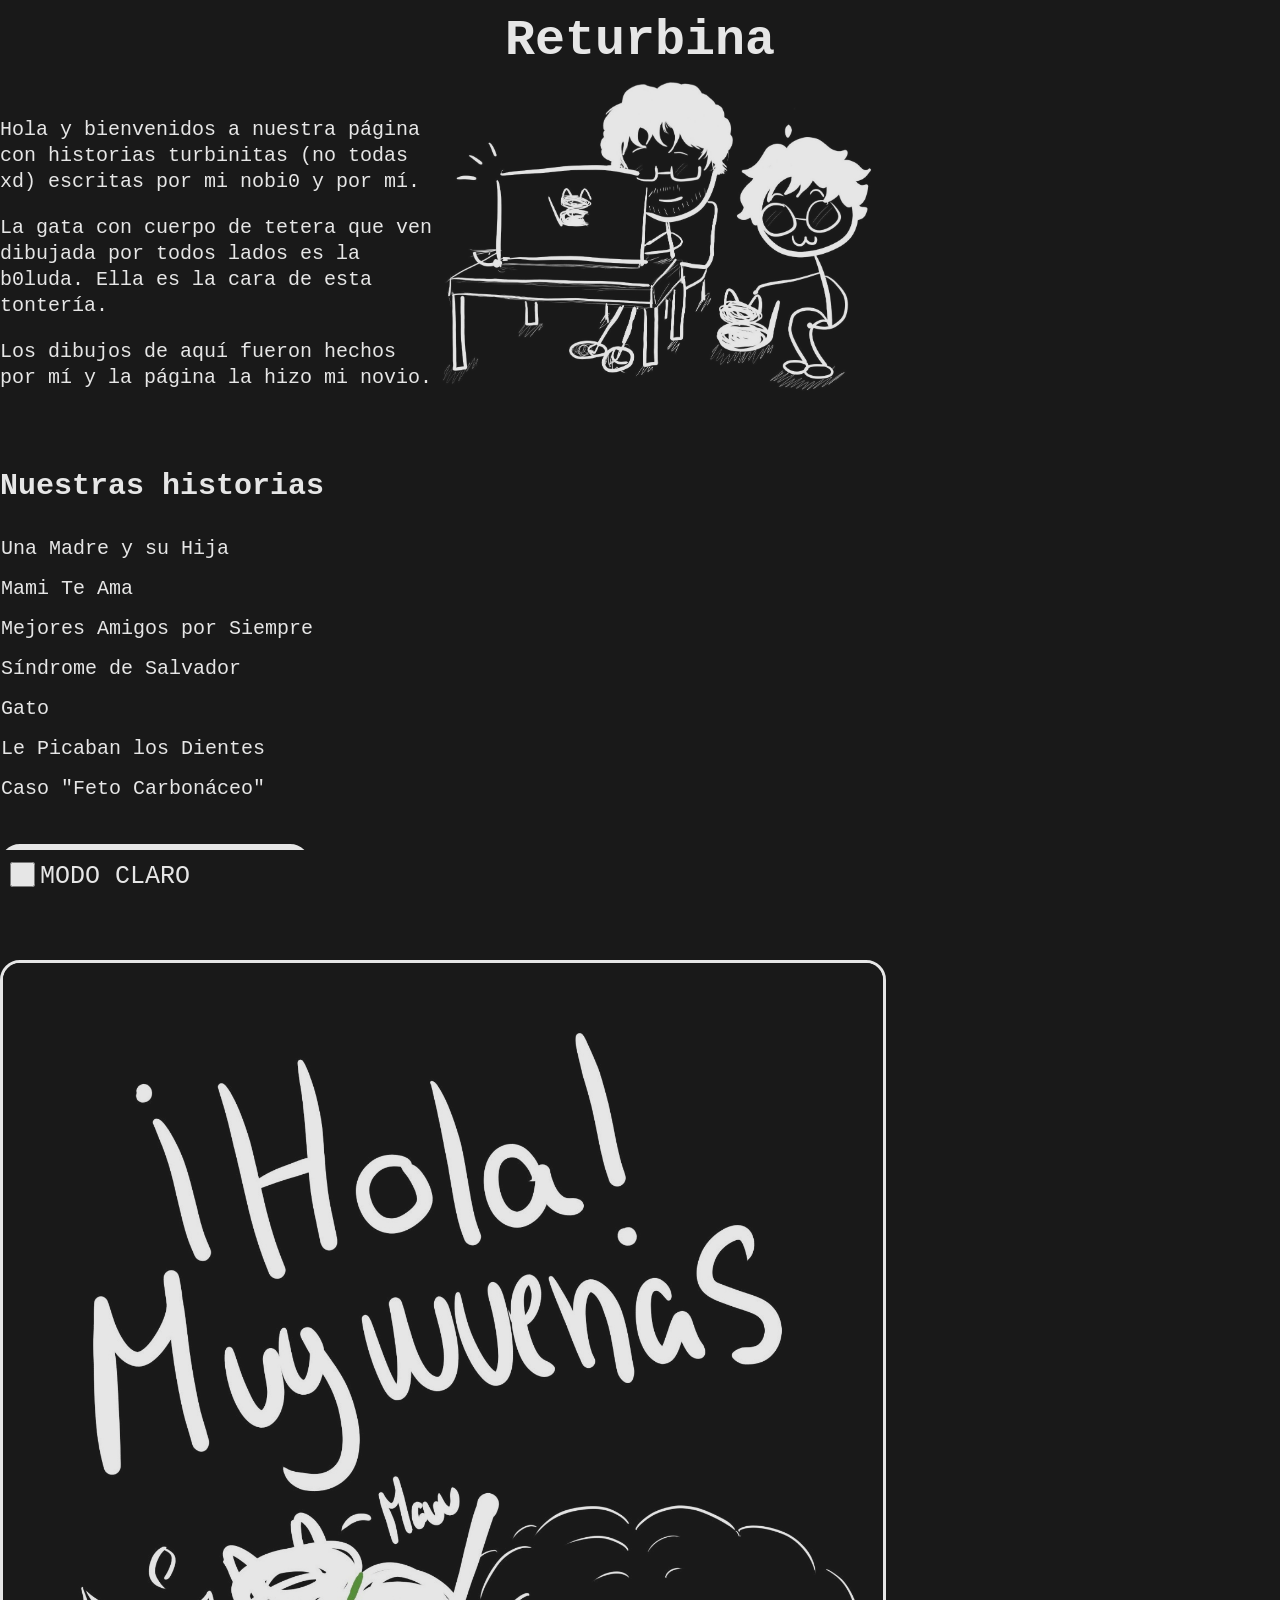
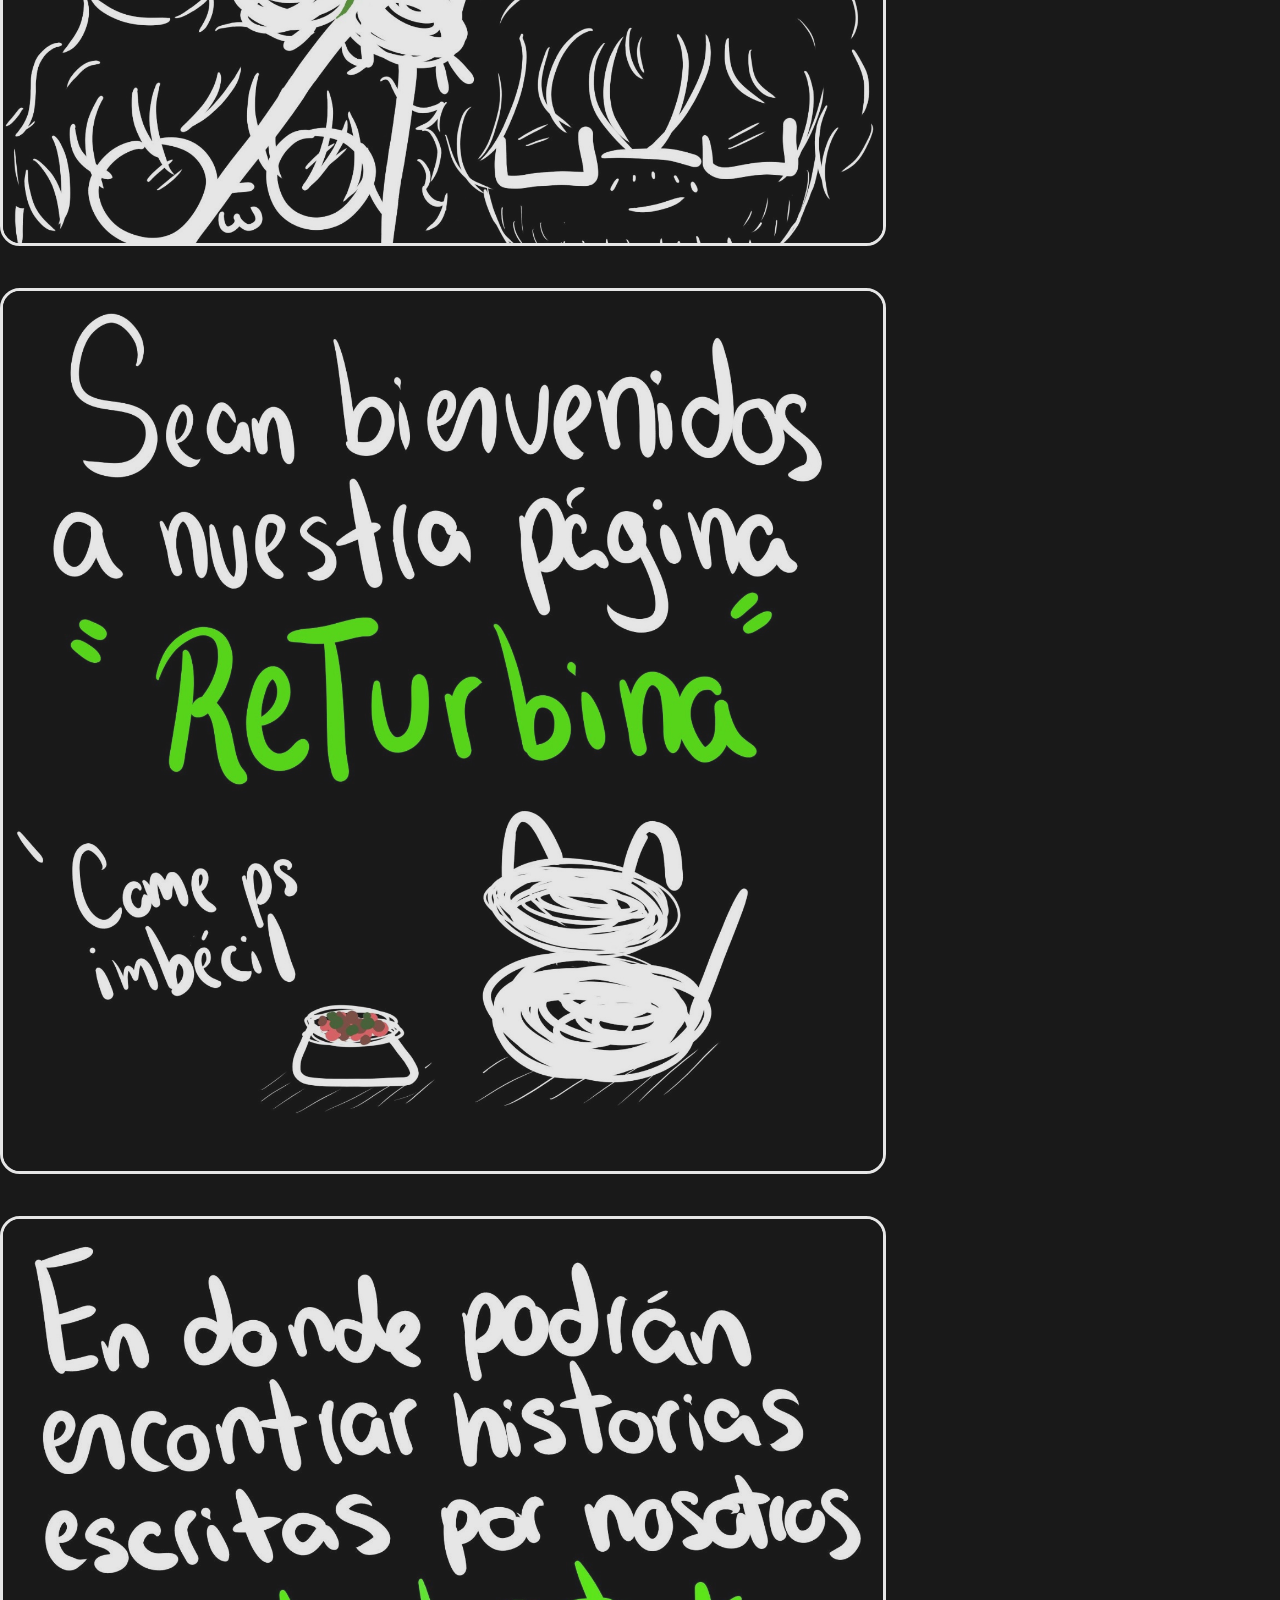
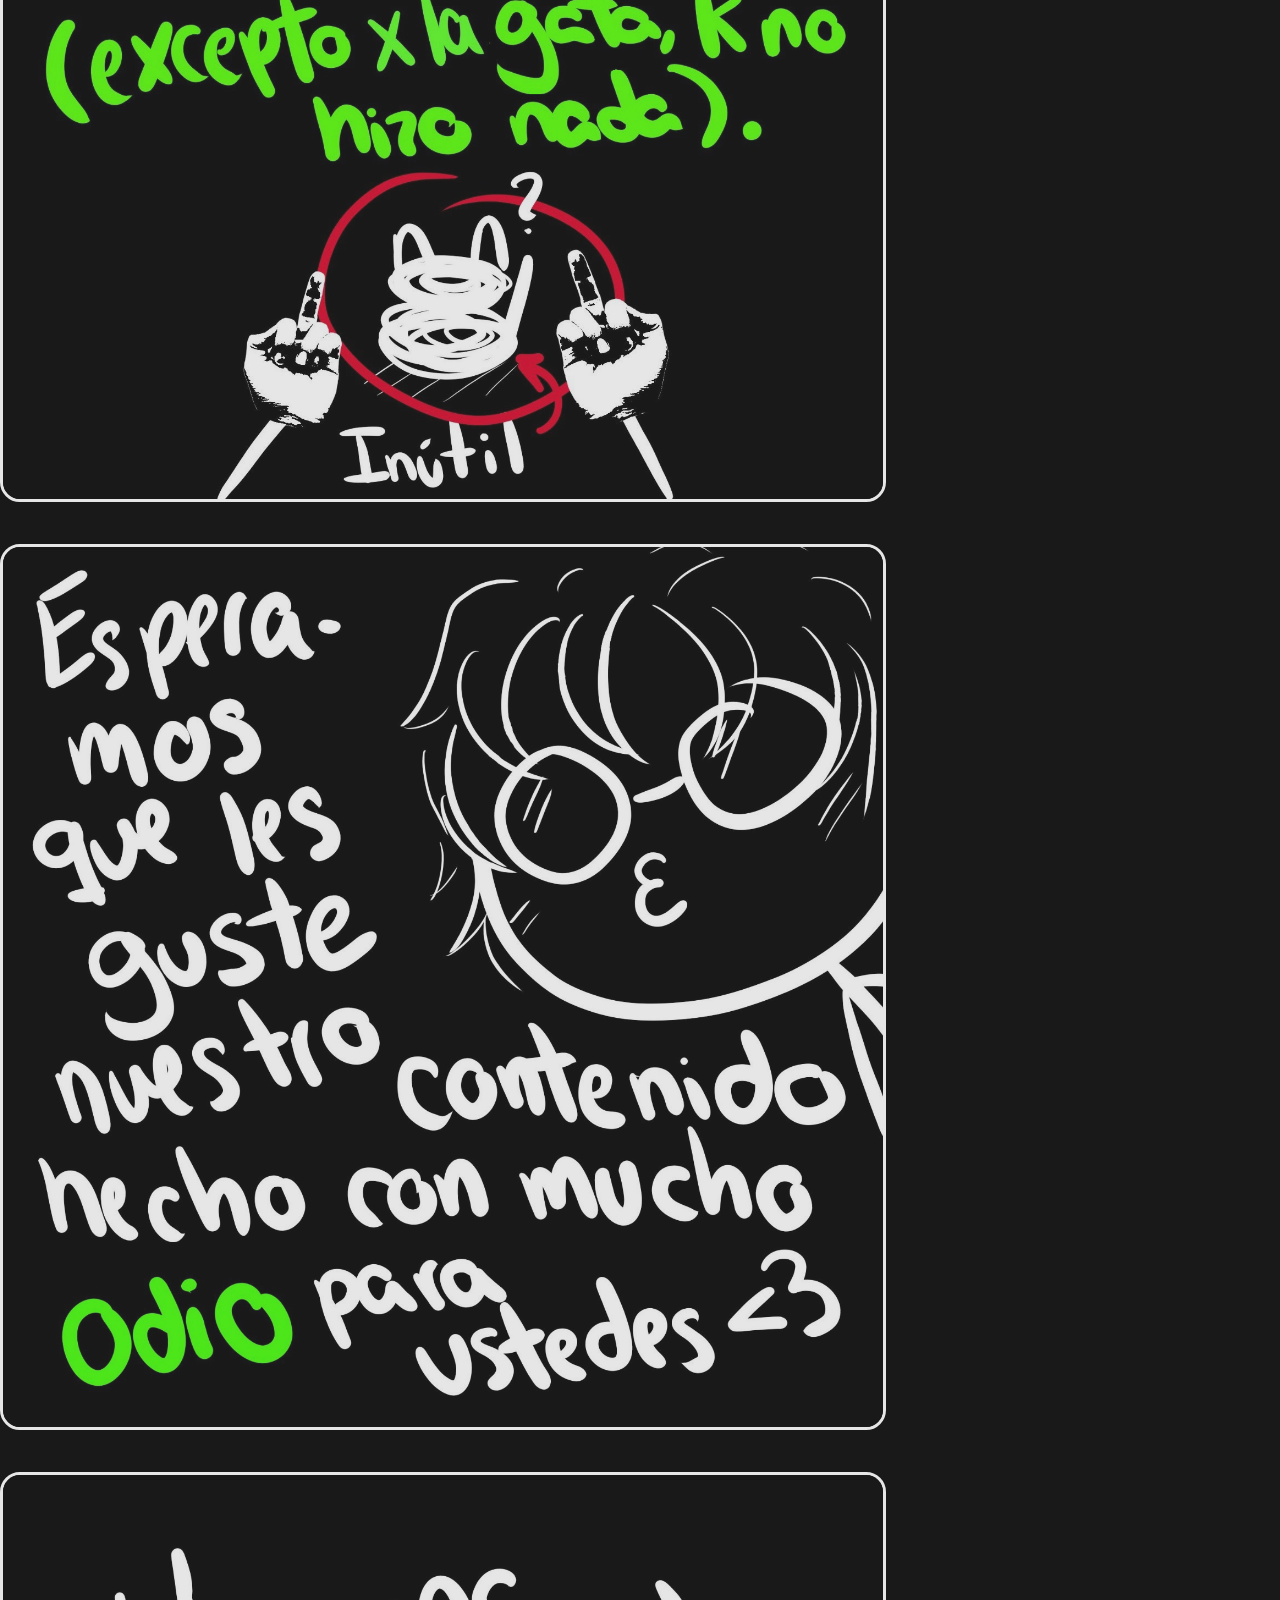
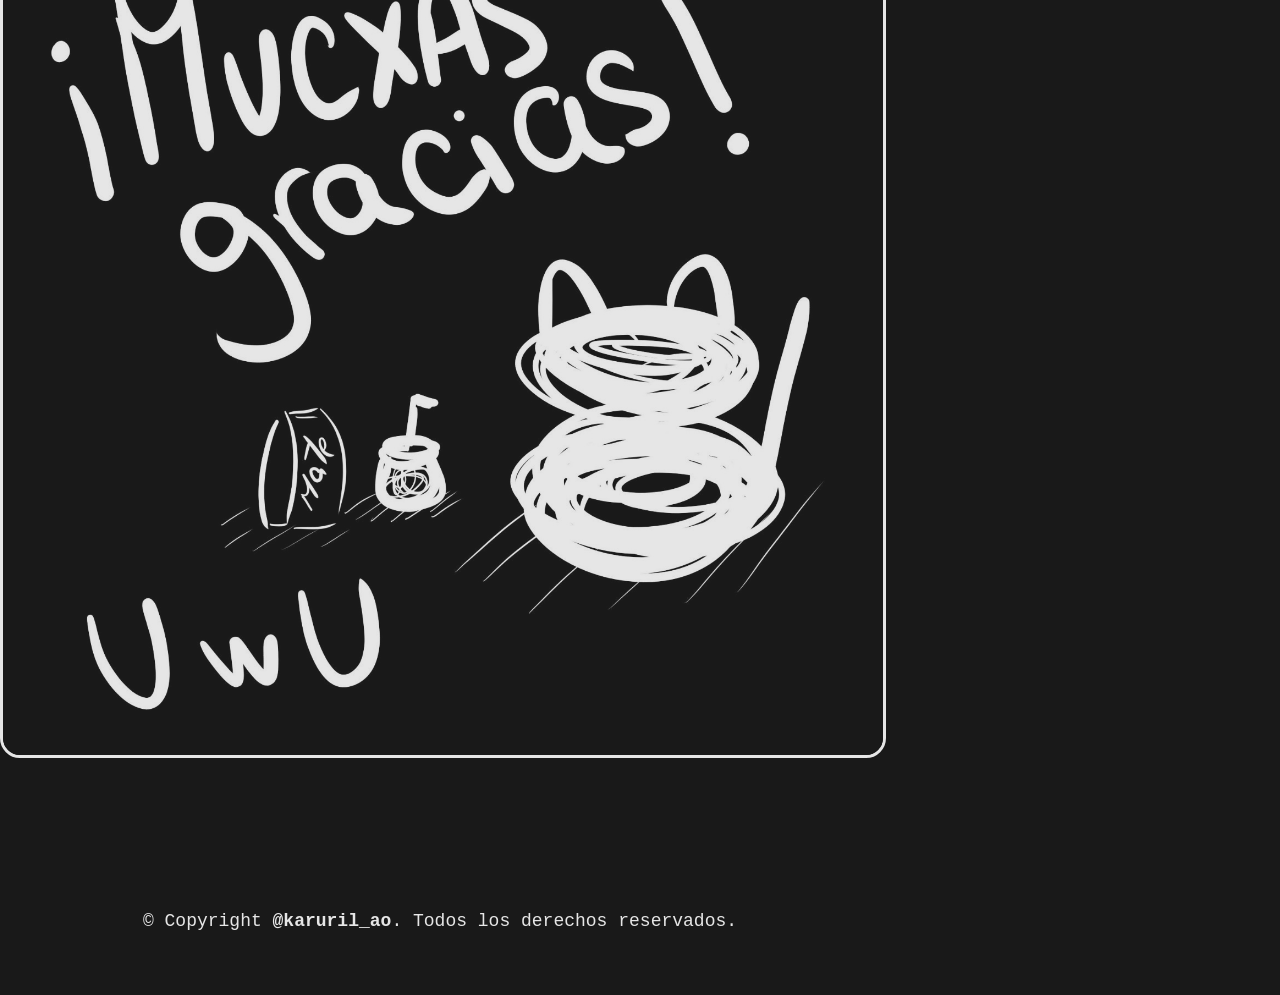
==== commit b6b421bf: "Add files via upload" ====
--- a/index.html
+++ b/index.html
@@ -82,9 +82,12 @@
       </div>
 
       <br>
-      <a style="text-decoration: underline;" href="https://www.wattpad.com/user/karuril_ao" target="_blank">
-        <h2>Mi Wattpad UwU</h2>
-      </a><br>
+
+      <a class="boton-wattpad" href="https://www.wattpad.com/user/karuril_ao" target="_blank">
+        <p>--> Mi Wattpad UwU <--</p>
+      </a>
+      <br>
+      <br>
       
       <img class="img-presentacion" src="/img/presentacion1.jpeg">
       <img class="img-presentacion" src="/img/presentacion2.jpeg">
--- a/style.css
+++ b/style.css
@@ -111,8 +111,8 @@
 
 .img-presentacion{
     border: 3px solid var(--letra);
-    border-radius: 0px;
-    margin-top: 2pc;
+    border-radius: 20px;
+    margin-bottom: 2pc;
 }
 
 
@@ -164,6 +164,32 @@
     transition: transform 0.3s ease;
 }
 
+.boton-wattpad{ 
+    display: block;
+    width: fit-content;
+    border: 3px solid white;
+    border-radius: 20px;
+    padding: 10px;
+    width: fit-content;
+    background-color: var(--letra);
+    transition: background-color 0.2s ease;
+}   
+.boton-wattpad p{
+    border: 0;
+    margin: 0;
+    margin-left: 10px;
+    margin-right: 10px;
+    color: var(--fondo);
+    transition: color 0.2s ease;
+}
+.boton-wattpad:hover{
+    background-color: var(--fondo);
+}
+.boton-wattpad:hover p{
+    color: var(--letra);
+}
+
+
 .cita{
     padding-left: 50px;
     padding-right: 50px;
